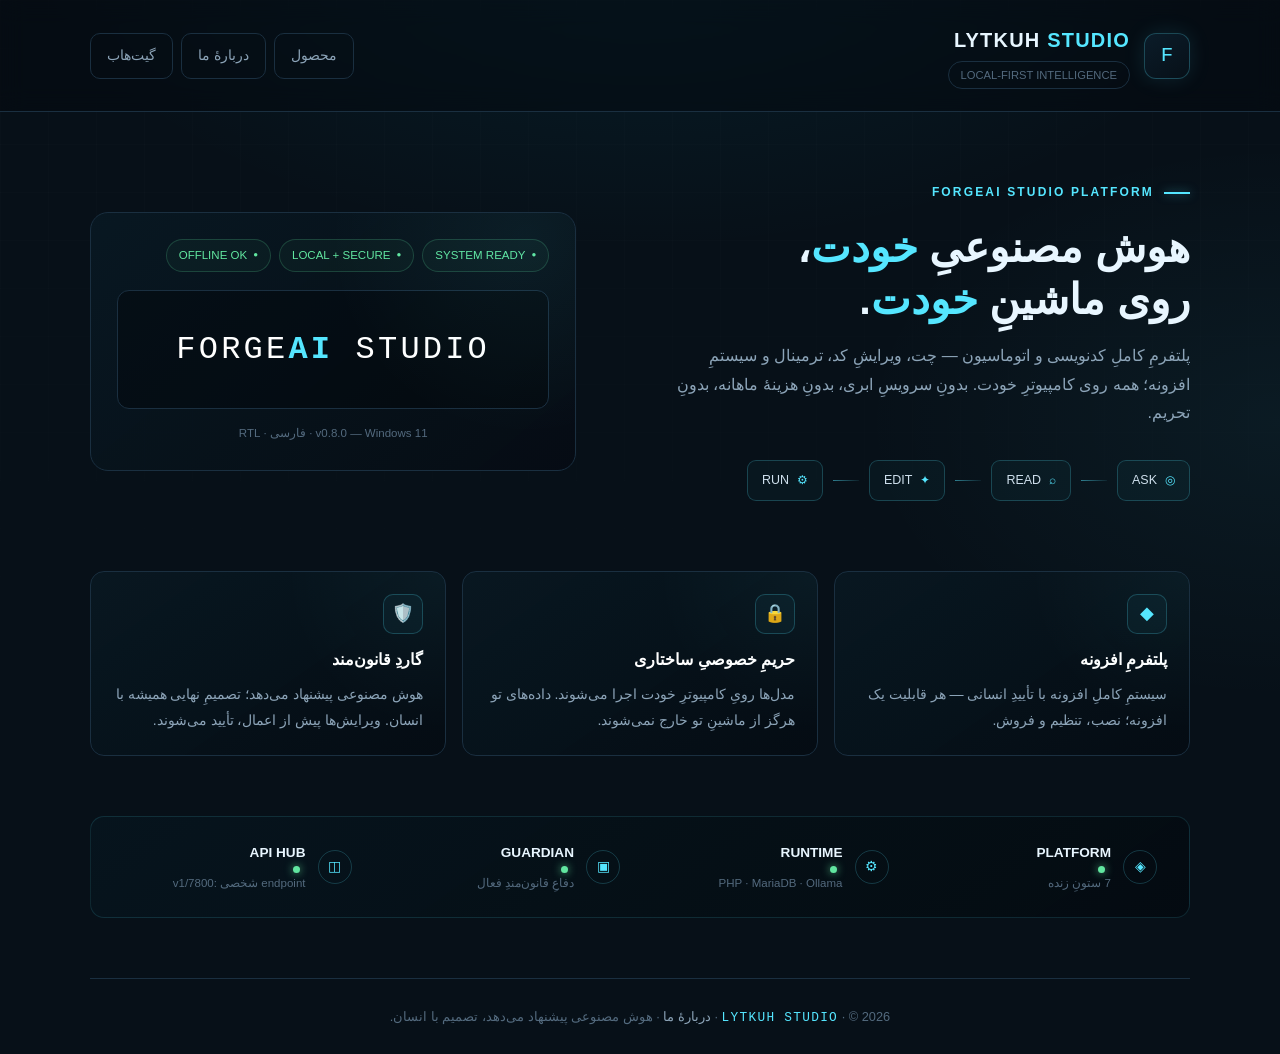
==== index.html @ be691744 "Enhance index.html with new meta tags and layout Updated the HTML structure and styles for improved " ====
<!DOCTYPE html>
<html lang="fa" dir="rtl">
<head>
<meta charset="UTF-8">
<meta name="viewport" content="width=device-width,initial-scale=1">
<meta name="description" content="LYTKUH STUDIO — استودیوی نرم‌افزار هوشمند. ForgeAI Studio: هوش مصنوعی لوکال روی کامپیوتر خودت.">
<title>LYTKUH STUDIO — هوش مصنوعیِ خودت، روی ماشینِ خودت</title>
<style>
:root{--bg:#071018;--panel:#0b1c29;--line:#1a2f40;--cyan:#55e6ff;--text:#e8f6ff;--muted:#8ca4b8;--dim:#536a7e;--green:#61e6a0}
*{box-sizing:border-box;margin:0;padding:0}
body{
  background:var(--bg);color:var(--text);
  font-family:Tahoma,"Segoe UI",sans-serif;line-height:1.8;
  min-height:100vh;
  background-image:
    radial-gradient(900px 500px at 50% -100px,rgba(0,190,232,.09),transparent 70%),
    radial-gradient(600px 400px at 100% 40%,rgba(85,230,255,.05),transparent 70%);
}
body::before{content:"";position:fixed;inset:0;pointer-events:none;z-index:-1;
  background-image:
    linear-gradient(rgba(255,255,255,.015) 1px,transparent 1px),
    linear-gradient(90deg,rgba(255,255,255,.015) 1px,transparent 1px);
  background-size:48px 48px;
  mask-image:linear-gradient(to bottom,black,transparent 85%)}
.wrap{width:min(1100px,calc(100% - 40px));margin:auto}

header{padding:22px 0;border-bottom:1px solid var(--line);
  background:rgba(4,9,15,.5);backdrop-filter:blur(12px)}
.topline{display:flex;align-items:center;justify-content:space-between;gap:20px}
.brand{display:flex;align-items:center;gap:14px}
.logo{width:46px;height:46px;border-radius:12px;
  border:1px solid rgba(85,230,255,.25);
  background:linear-gradient(145deg,#0b1c29,#071018);
  display:grid;place-items:center;
  font-family:Consolas,monospace;font-size:1.3rem;color:var(--cyan);
  box-shadow:0 0 22px rgba(85,230,255,.12)}
.brand h1{font-size:1.25rem;font-weight:700;letter-spacing:.06em}
.brand h1 b{color:var(--cyan);font-weight:700}
.tag{font-size:.7rem;color:var(--dim);border:1px solid var(--line);
  border-radius:99px;padding:3px 12px;margin-top:3px;display:inline-block}
nav{display:flex;gap:8px;flex-wrap:wrap}
nav a{color:var(--muted);text-decoration:none;font-size:.9rem;
  padding:9px 16px;border:1px solid var(--line);border-radius:10px;
  transition:.18s}
nav a:hover{color:#fff;border-color:rgba(85,230,255,.35)}

.hero{display:grid;grid-template-columns:1.2fr 1fr;gap:30px;
  padding:70px 0 50px;align-items:center}
.kicker{color:var(--cyan);font-size:.75rem;font-weight:700;
  letter-spacing:.18em;display:flex;align-items:center;gap:10px}
.kicker::before{content:"";width:26px;height:2px;background:var(--cyan);
  box-shadow:0 0 10px rgba(85,230,255,.5)}
.hero h2{font-size:2.6rem;line-height:1.25;margin:18px 0 16px}
.hero h2 span{color:var(--cyan)}
.hero p{color:var(--muted);font-size:1rem;max-width:520px}
.flow{display:flex;align-items:center;gap:10px;margin-top:32px;flex-wrap:wrap}
.step{display:flex;align-items:center;gap:8px;color:#cfe0ed;font-size:.78rem;
  border:1px solid rgba(85,230,255,.22);border-radius:9px;padding:8px 14px;
  background:rgba(85,230,255,.03)}
.step i{font-style:normal;color:var(--cyan)}
.arrow{width:26px;height:1px;
  background:linear-gradient(90deg,rgba(85,230,255,.5),rgba(85,230,255,.08))}
.hero-visual{border:1px solid var(--line);border-radius:18px;
  background:linear-gradient(140deg,rgba(9,25,35,.9),rgba(6,12,20,.95));
  padding:26px;position:relative;overflow:hidden}
.hero-visual::after{content:"";position:absolute;inset:0;
  background:radial-gradient(circle at 90% 10%,rgba(85,230,255,.06),transparent 40%)}
.chip-row{display:flex;gap:8px;flex-wrap:wrap;margin-bottom:18px}
.chip{font-size:.72rem;color:var(--green);border:1px solid rgba(97,230,160,.2);
  border-radius:99px;padding:5px 12px;background:rgba(97,230,160,.04);
  display:flex;align-items:center;gap:6px}
.chip::before{content:"●";font-size:.5rem}
.big{font-family:Consolas,monospace;font-size:2rem;color:#fff;text-align:center;
  padding:30px 10px;direction:ltr;letter-spacing:.1em;
  border:1px solid var(--line);border-radius:12px;
  background:rgba(2,8,13,.5);margin-bottom:14px}
.big b{color:var(--cyan)}
.sub{color:var(--dim);font-size:.72rem;text-align:center}

.cards{display:grid;grid-template-columns:repeat(3,1fr);gap:16px;
  padding:20px 0 60px}
.card{background:linear-gradient(145deg,rgba(9,25,35,.85),rgba(5,12,19,.9));
  border:1px solid var(--line);border-radius:14px;padding:22px;
  transition:.2s;position:relative;overflow:hidden}
.card:hover{border-color:rgba(85,230,255,.3);transform:translateY(-2px)}
.card::after{content:"";position:absolute;inset:0;pointer-events:none;
  background:radial-gradient(circle at 100% 0,rgba(85,230,255,.05),transparent 40%)}
.card h3{font-size:1rem;color:#fff;margin:12px 0 8px}
.card p{color:var(--muted);font-size:.88rem}
.ico{width:40px;height:40px;border-radius:10px;display:grid;place-items:center;
  border:1px solid rgba(85,230,255,.22);color:var(--cyan);font-size:1.1rem;
  background:rgba(85,230,255,.04)}

.status{display:grid;grid-template-columns:repeat(4,1fr);gap:12px;
  border:1px solid rgba(85,230,255,.13);border-radius:14px;
  background:linear-gradient(145deg,rgba(7,21,30,.9),rgba(4,11,17,.95));
  padding:18px;margin-bottom:60px}
.st{display:flex;align-items:center;gap:12px;padding:6px 14px}
.st i{width:34px;height:34px;border-radius:50%;flex:none;
  border:1px solid rgba(85,230,255,.2);display:grid;place-items:center;
  color:var(--cyan);font-style:normal;font-size:.9rem}
.st strong{display:block;font-size:.85rem}
.st span{display:block;color:var(--dim);font-size:.72rem}
.dot{width:7px;height:7px;border-radius:50%;background:var(--green);
  box-shadow:0 0 9px rgba(97,230,160,.8);display:inline-block;margin-inline-start:6px}

footer{text-align:center;color:var(--dim);font-size:.8rem;
  padding:26px 0;border-top:1px solid var(--line)}
footer .name{color:var(--cyan);letter-spacing:.1em;font-family:Consolas,monospace}

@media(max-width:860px){
  .hero{grid-template-columns:1fr;padding:40px 0}
  .cards{grid-template-columns:1fr}
  .status{grid-template-columns:1fr 1fr}
  .hero h2{font-size:1.9rem}
  nav{display:none}
}
</style>
</head>
<body>

<header>
  <div class="wrap topline">
    <div class="brand">
      <div class="logo">F</div>
      <div>
        <h1>LYTKUH <b>STUDIO</b></h1>
        <span class="tag">LOCAL-FIRST INTELLIGENCE</span>
      </div>
    </div>
    <nav>
      <a href="#product">محصول</a>
      <a href="about.html">دربارهٔ ما</a>
      <a href="https://github.com/lytkuh">گیت‌هاب</a>
    </nav>
  </div>
</header>

<main class="wrap">

  <section class="hero">
    <div class="hero-copy">
      <div class="kicker">FORGEAI STUDIO PLATFORM</div>
      <h2>هوش مصنوعیِ <span>خودت</span>،<br>روی ماشینِ <span>خودت</span>.</h2>
      <p>پلتفرمِ کاملِ کدنویسی و اتوماسیون — چت، ویرایشِ کد، ترمینال و سیستمِ افزونه؛ همه روی کامپیوترِ خودت. بدونِ سرویسِ ابری، بدونِ هزینهٔ ماهانه، بدونِ تحریم.</p>
      <div class="flow">
        <div class="step"><i>◎</i> ASK</div><div class="arrow"></div>
        <div class="step"><i>⌕</i> READ</div><div class="arrow"></div>
        <div class="step"><i>✦</i> EDIT</div><div class="arrow"></div>
        <div class="step"><i>⚙</i> RUN</div>
      </div>
    </div>
    <div class="hero-visual">
      <div class="chip-row">
        <span class="chip">SYSTEM READY</span>
        <span class="chip">LOCAL + SECURE</span>
        <span class="chip">OFFLINE OK</span>
      </div>
      <div class="big">FORGE<b>AI</b> STUDIO</div>
      <div class="sub">v0.8.0 — Windows 11 · فارسی · RTL</div>
    </div>
  </section>

  <section class="cards" id="product">
    <div class="card">
      <div class="ico">◆</div>
      <h3>پلتفرمِ افزونه</h3>
      <p>سیستمِ کاملِ افزونه با تأییدِ انسانی — هر قابلیت یک افزونه؛ نصب، تنظیم و فروش.</p>
    </div>
    <div class="card">
      <div class="ico">🔒</div>
      <h3>حریمِ خصوصیِ ساختاری</h3>
      <p>مدل‌ها رویِ کامپیوترِ خودت اجرا می‌شوند. داده‌های تو هرگز از ماشینِ تو خارج نمی‌شوند.</p>
    </div>
    <div class="card">
      <div class="ico">🛡️</div>
      <h3>گاردِ قانون‌مند</h3>
      <p>هوش مصنوعی پیشنهاد می‌دهد؛ تصمیمِ نهایی همیشه با انسان. ویرایش‌ها پیش از اعمال، تأیید می‌شوند.</p>
    </div>
  </section>

  <section class="status">
    <div class="st"><i>◈</i><div><strong>PLATFORM <span class="dot"></span></strong><span>7 ستونِ زنده</span></div></div>
    <div class="st"><i>⚙</i><div><strong>RUNTIME <span class="dot"></span></strong><span>PHP · MariaDB · Ollama</span></div></div>
    <div class="st"><i>▣</i><div><strong>GUARDIAN <span class="dot"></span></strong><span>دفاعِ قانون‌مندِ فعال</span></div></div>
    <div class="st"><i>◫</i><div><strong>API HUB <span class="dot"></span></strong><span>endpoint شخصی :7800/v1</span></div></div>
  </section>

</main>

<footer class="wrap">
  <span class="name">LYTKUH STUDIO</span> · © 2026 ·
  <a href="about.html" style="color:var(--muted);text-decoration:none">دربارهٔ ما</a> ·
  هوش مصنوعی پیشنهاد می‌دهد، تصمیم با انسان.
</footer>

</body>
</html>
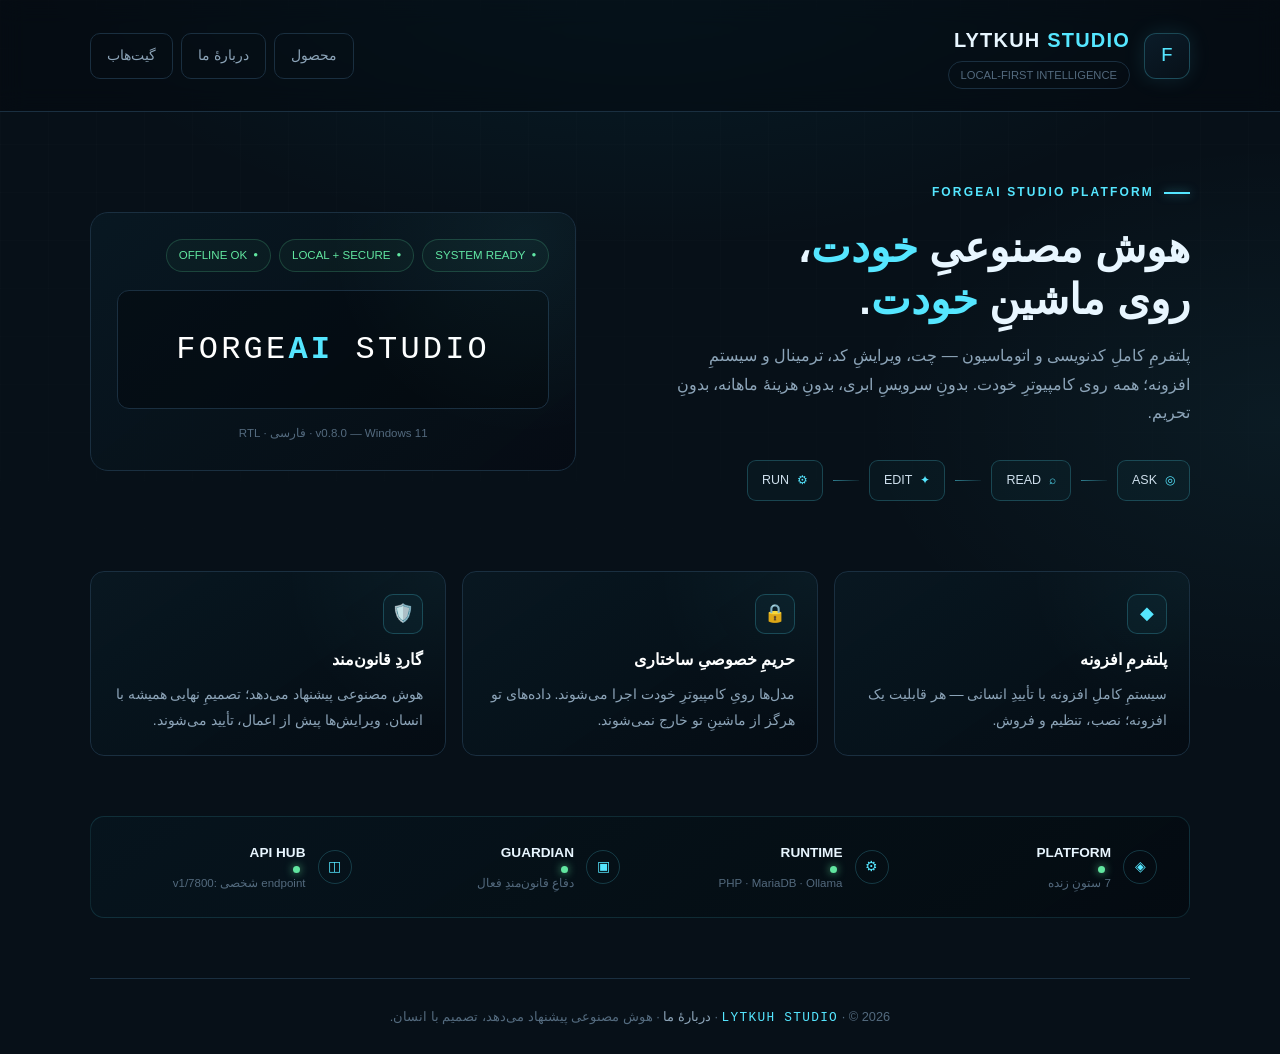
==== commit 8ee433b9: "Change favicon link from favicon.ico to favicon.png" ====
--- a/index.html
+++ b/index.html
@@ -5,6 +5,7 @@
 <meta name="viewport" content="width=device-width,initial-scale=1">
 <meta name="description" content="LYTKUH STUDIO — استودیوی نرم‌افزار هوشمند. ForgeAI Studio: هوش مصنوعی لوکال روی کامپیوتر خودت.">
 <title>LYTKUH STUDIO — هوش مصنوعیِ خودت، روی ماشینِ خودت</title>
+<link rel="icon" href="favicon.png">
 <style>
 :root{--bg:#071018;--panel:#0b1c29;--line:#1a2f40;--cyan:#55e6ff;--text:#e8f6ff;--muted:#8ca4b8;--dim:#536a7e;--green:#61e6a0}
 *{box-sizing:border-box;margin:0;padding:0}
@@ -129,7 +130,7 @@
       </div>
     </div>
     <nav>
-      <a href="#product">محصول</a>
+      <a href="products.html">محصول</a>
       <a href="about.html">دربارهٔ ما</a>
       <a href="https://github.com/lytkuh">گیت‌هاب</a>
     </nav>
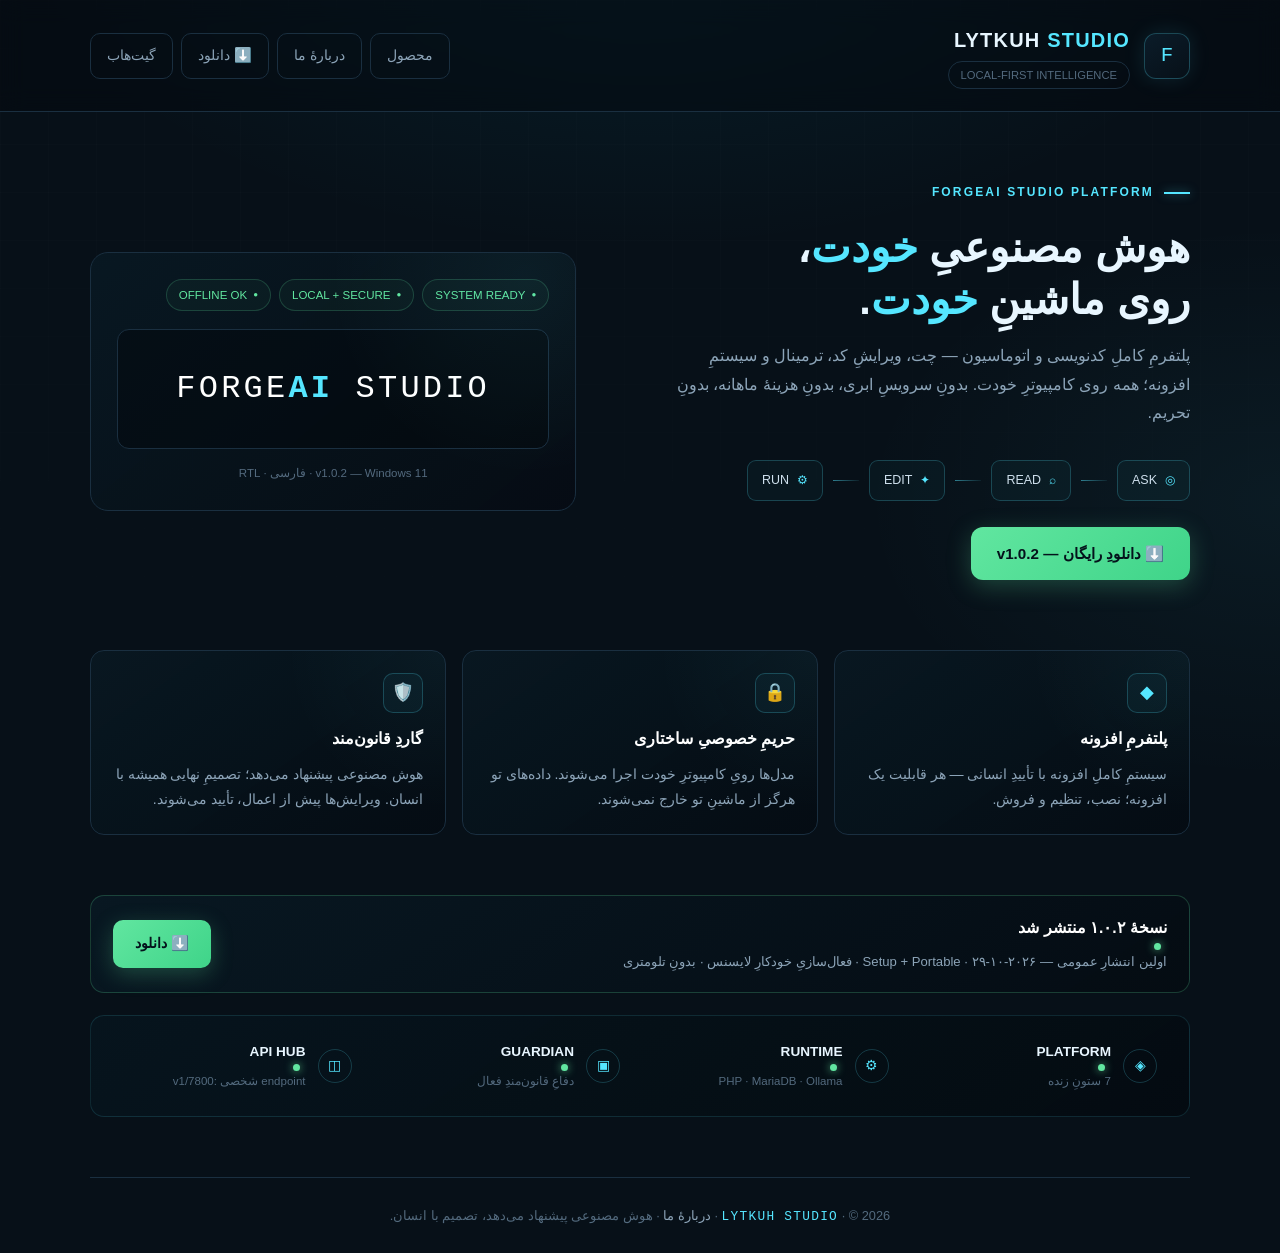
==== commit 7ab1af9d: "Add files via upload" ====
--- a/index.html
+++ b/index.html
@@ -77,6 +77,22 @@
   background:rgba(2,8,13,.5);margin-bottom:14px}
 .big b{color:var(--cyan)}
 .sub{color:var(--dim);font-size:.72rem;text-align:center}
+.cta{display:inline-flex;align-items:center;gap:8px;margin-top:26px;
+  color:#04121b;background:linear-gradient(135deg,var(--green),#3fd489);
+  font-weight:700;font-size:.95rem;text-decoration:none;
+  border-radius:12px;padding:13px 26px;
+  box-shadow:0 6px 24px rgba(97,230,160,.25);transition:.18s}
+.cta:hover{transform:translateY(-2px);box-shadow:0 10px 30px rgba(97,230,160,.35)}
+.release{display:flex;align-items:center;justify-content:space-between;gap:18px;flex-wrap:wrap;
+  border:1px solid rgba(97,230,160,.22);border-radius:14px;
+  background:linear-gradient(145deg,rgba(9,25,35,.9),rgba(5,12,19,.92));
+  padding:18px 22px;margin-bottom:22px}
+.release strong{color:#fff;font-size:.98rem}
+.release span{color:var(--muted);font-size:.82rem;display:block}
+.rel-btn{flex:none;color:#04121b;background:linear-gradient(135deg,var(--green),#3fd489);
+  border-radius:10px;padding:11px 22px;font-weight:700;text-decoration:none;font-size:.9rem;
+  box-shadow:0 6px 22px rgba(97,230,160,.25);transition:.18s}
+.rel-btn:hover{transform:translateY(-2px)}
 
 .cards{display:grid;grid-template-columns:repeat(3,1fr);gap:16px;
   padding:20px 0 60px}
@@ -132,6 +148,7 @@
     <nav>
       <a href="products.html">محصول</a>
       <a href="about.html">دربارهٔ ما</a>
+      <a href="https://github.com/lytkuh/lytkuh.github.io/releases/latest">⬇️ دانلود</a>
       <a href="https://github.com/lytkuh">گیت‌هاب</a>
     </nav>
   </div>
@@ -150,6 +167,7 @@
         <div class="step"><i>✦</i> EDIT</div><div class="arrow"></div>
         <div class="step"><i>⚙</i> RUN</div>
       </div>
+      <a class="cta" href="https://github.com/lytkuh/lytkuh.github.io/releases/latest">⬇️ دانلودِ رایگان — v1.0.2</a>
     </div>
     <div class="hero-visual">
       <div class="chip-row">
@@ -158,7 +176,7 @@
         <span class="chip">OFFLINE OK</span>
       </div>
       <div class="big">FORGE<b>AI</b> STUDIO</div>
-      <div class="sub">v0.8.0 — Windows 11 · فارسی · RTL</div>
+      <div class="sub">v1.0.2 — Windows 11 · فارسی · RTL</div>
     </div>
   </section>
 
@@ -180,6 +198,14 @@
     </div>
   </section>
 
+  <section class="release">
+    <div>
+      <strong>نسخهٔ ۱.۰.۲ منتشر شد <span class="dot"></span></strong>
+      <span>اولین انتشارِ عمومی — ۲۰۲۶-۱۰-۲۹ · Setup + Portable · فعال‌سازیِ خودکارِ لایسنس · بدونِ تلومتری</span>
+    </div>
+    <a class="rel-btn" href="https://github.com/lytkuh/lytkuh.github.io/releases/latest">⬇️ دانلود</a>
+  </section>
+
   <section class="status">
     <div class="st"><i>◈</i><div><strong>PLATFORM <span class="dot"></span></strong><span>7 ستونِ زنده</span></div></div>
     <div class="st"><i>⚙</i><div><strong>RUNTIME <span class="dot"></span></strong><span>PHP · MariaDB · Ollama</span></div></div>
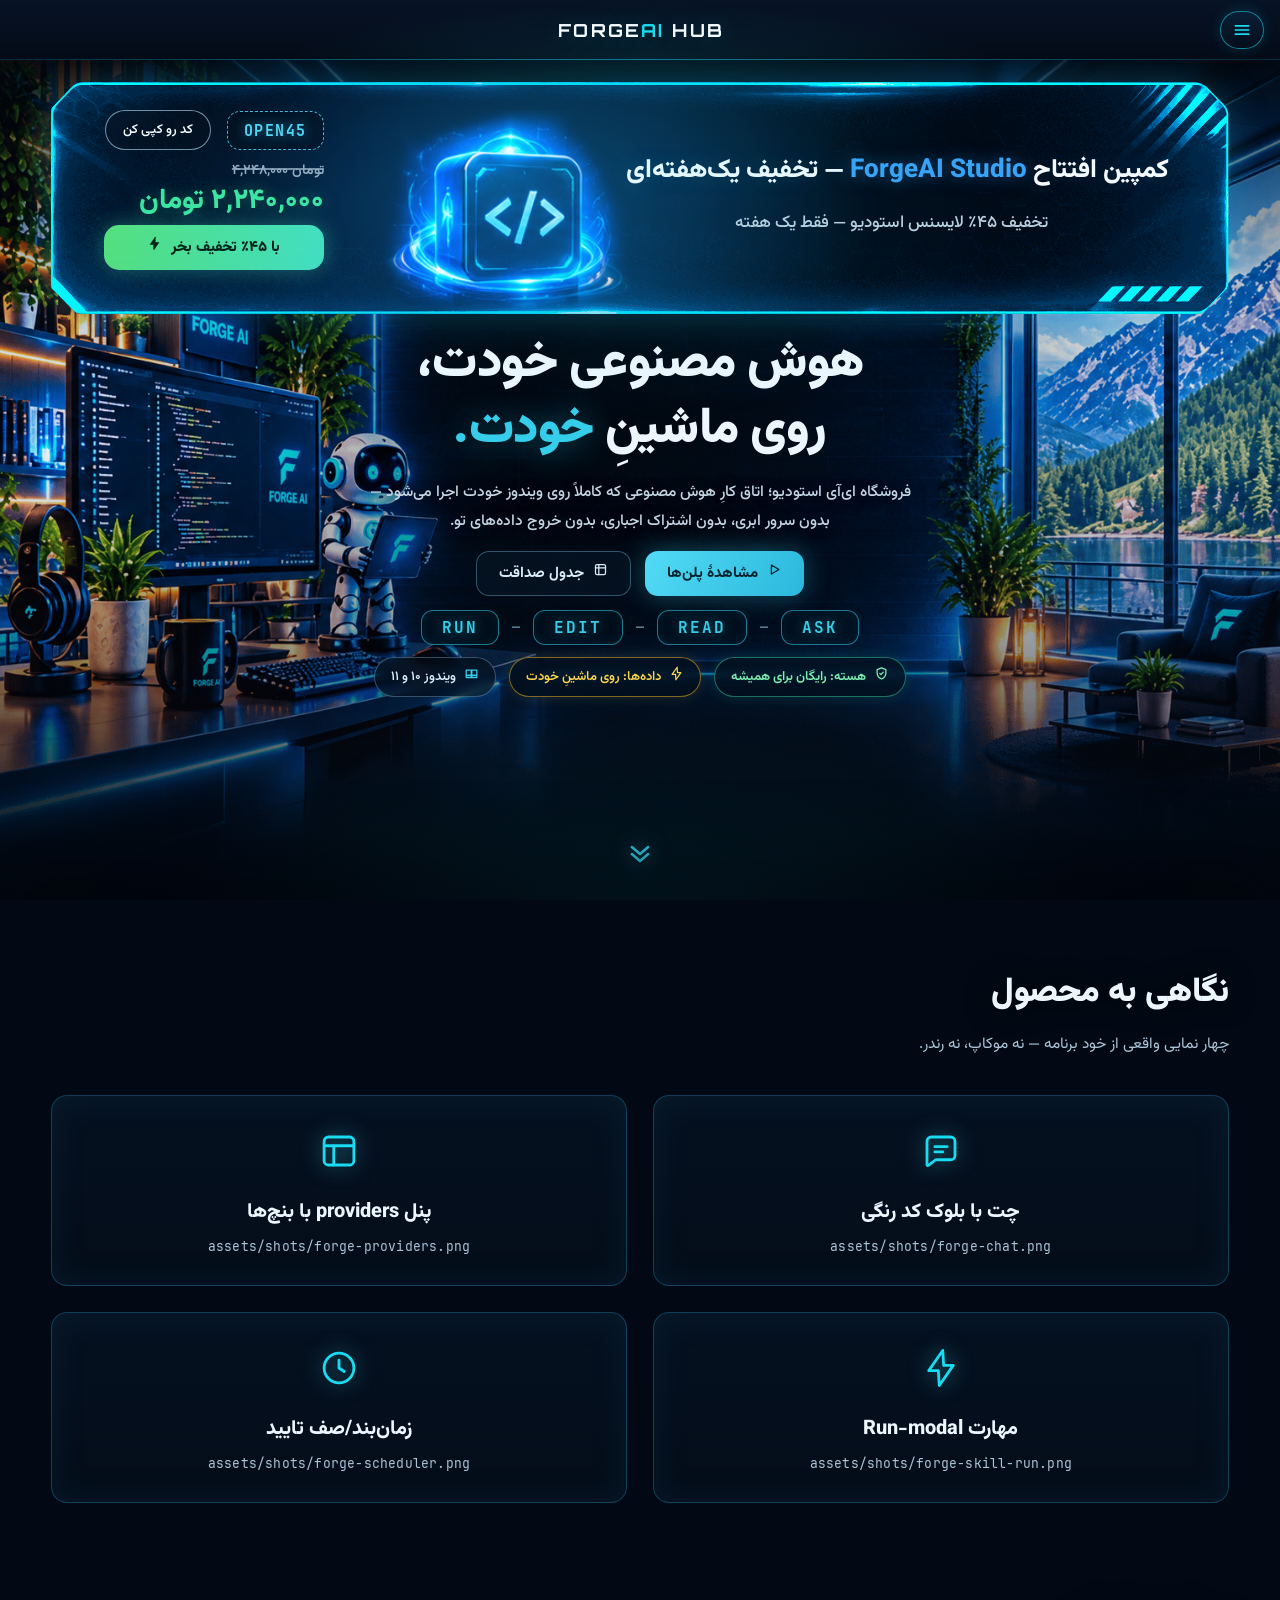
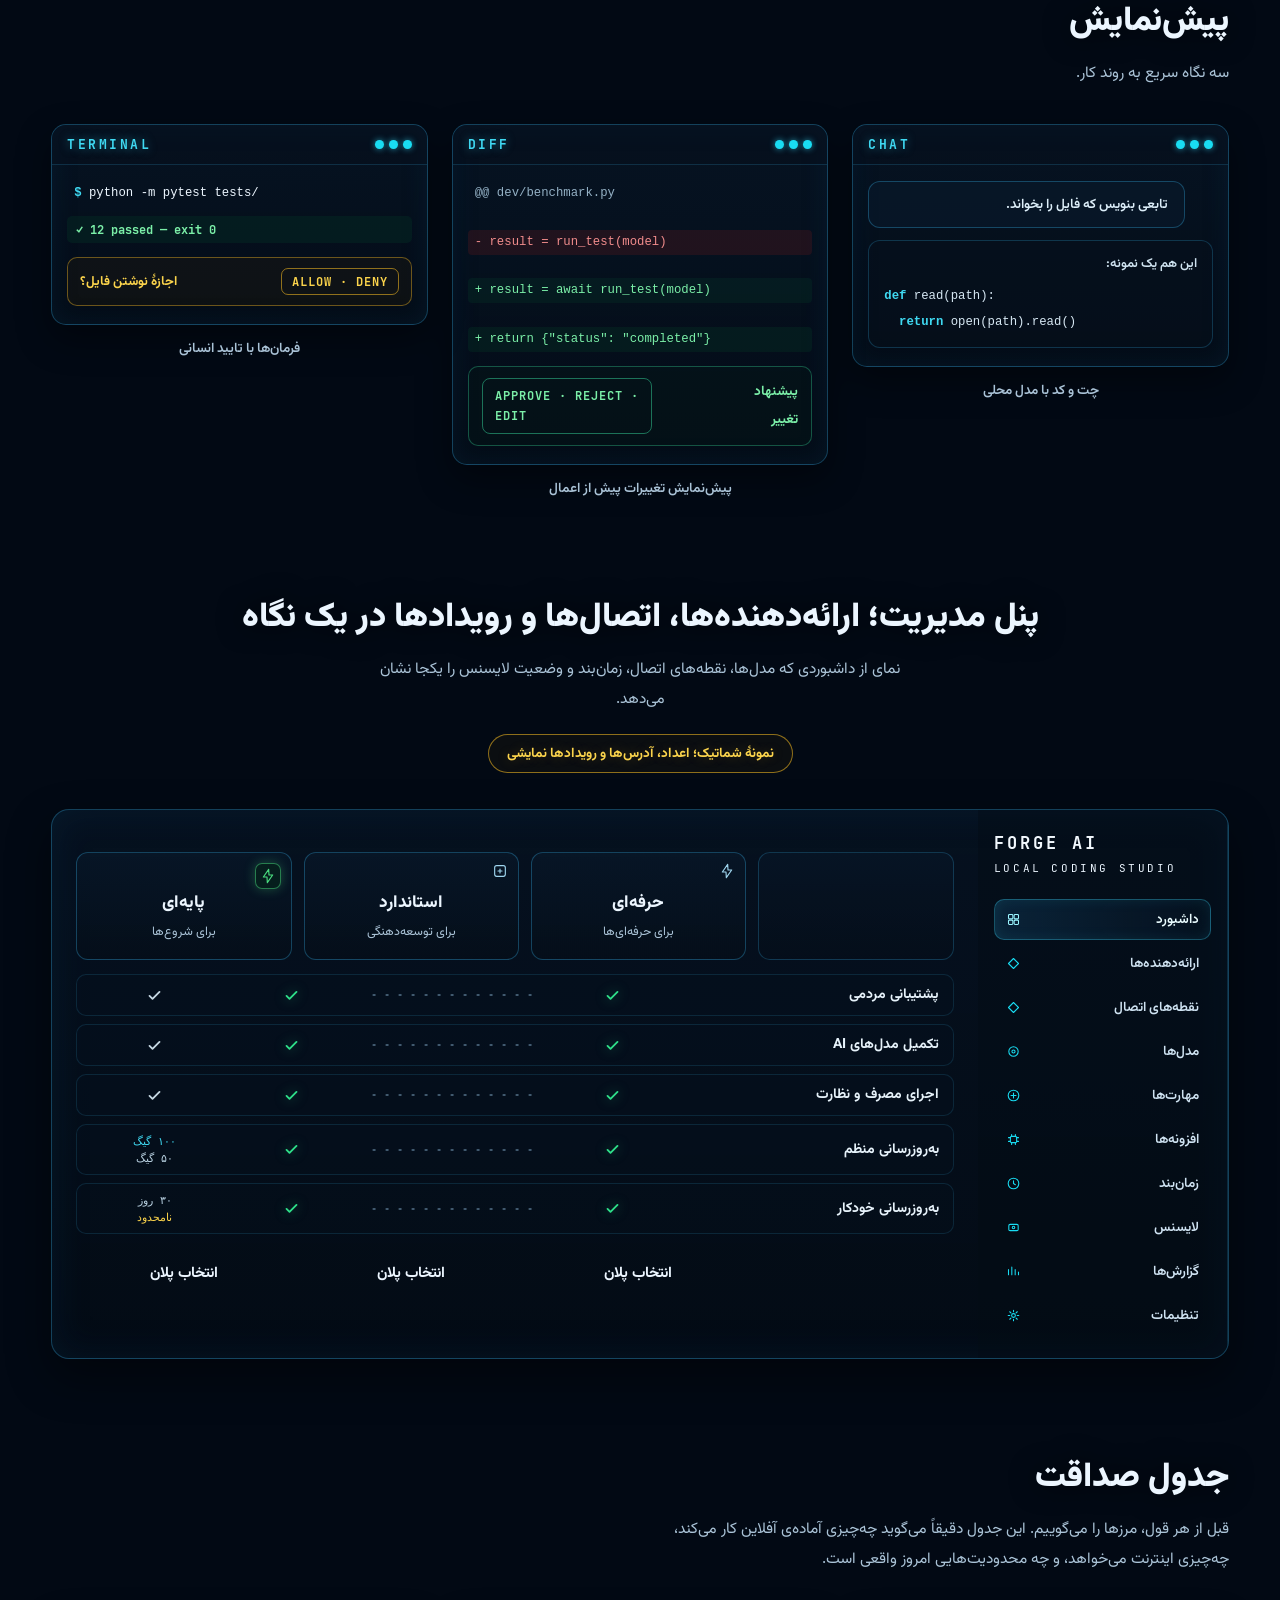
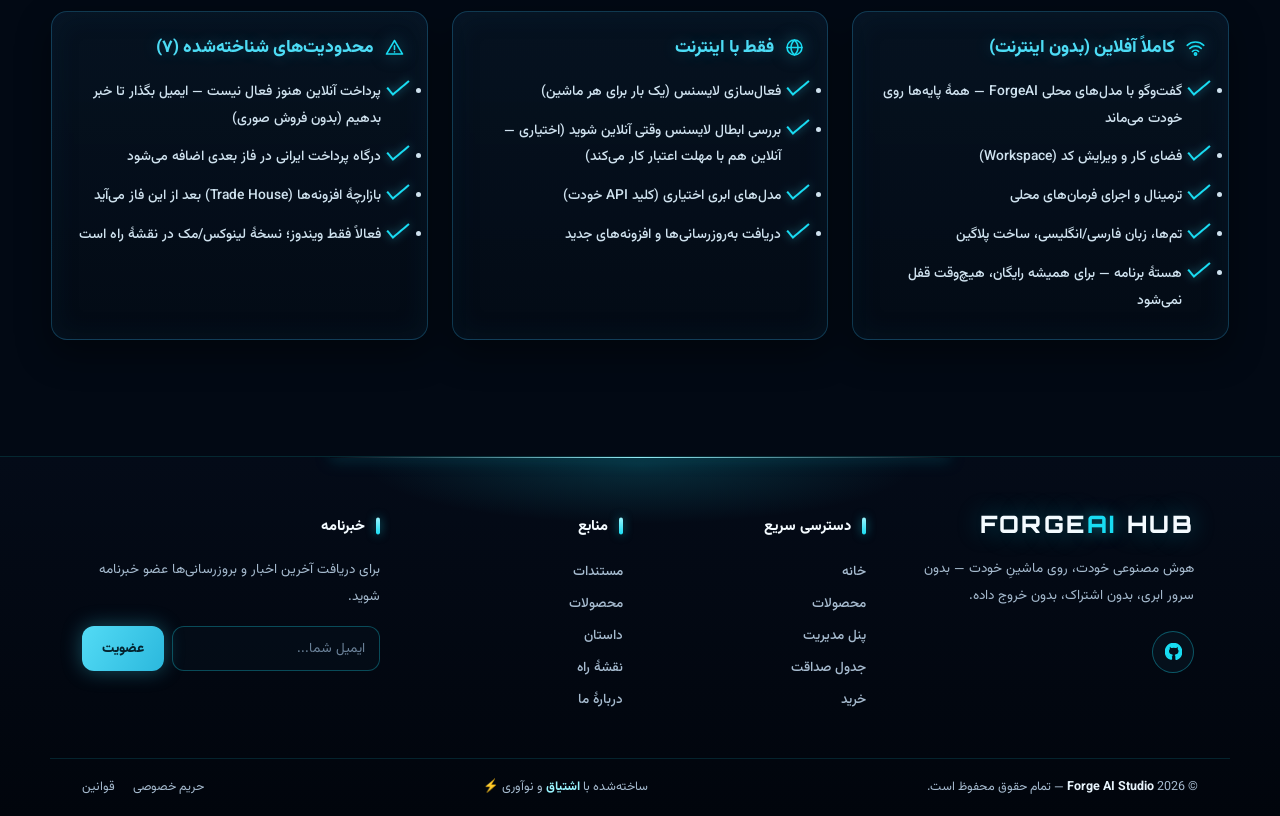
==== commit f7f430a7: "SITE: ship the Nov-5 FORGEAI HUB build — full landing (Vazirmatn variable + JetBrains + Orbitron, co" ====
--- a/index.html
+++ b/index.html
@@ -2,224 +2,612 @@
 <html lang="fa" dir="rtl">
 <head>
 <meta charset="UTF-8">
-<meta name="viewport" content="width=device-width,initial-scale=1">
-<meta name="description" content="LYTKUH STUDIO — استودیوی نرم‌افزار هوشمند. ForgeAI Studio: هوش مصنوعی لوکال روی کامپیوتر خودت.">
-<title>LYTKUH STUDIO — هوش مصنوعیِ خودت، روی ماشینِ خودت</title>
-<link rel="icon" href="favicon.png">
-<style>
-:root{--bg:#071018;--panel:#0b1c29;--line:#1a2f40;--cyan:#55e6ff;--text:#e8f6ff;--muted:#8ca4b8;--dim:#536a7e;--green:#61e6a0}
-*{box-sizing:border-box;margin:0;padding:0}
-body{
-  background:var(--bg);color:var(--text);
-  font-family:Tahoma,"Segoe UI",sans-serif;line-height:1.8;
-  min-height:100vh;
-  background-image:
-    radial-gradient(900px 500px at 50% -100px,rgba(0,190,232,.09),transparent 70%),
-    radial-gradient(600px 400px at 100% 40%,rgba(85,230,255,.05),transparent 70%);
-}
-body::before{content:"";position:fixed;inset:0;pointer-events:none;z-index:-1;
-  background-image:
-    linear-gradient(rgba(255,255,255,.015) 1px,transparent 1px),
-    linear-gradient(90deg,rgba(255,255,255,.015) 1px,transparent 1px);
-  background-size:48px 48px;
-  mask-image:linear-gradient(to bottom,black,transparent 85%)}
-.wrap{width:min(1100px,calc(100% - 40px));margin:auto}
-
-header{padding:22px 0;border-bottom:1px solid var(--line);
-  background:rgba(4,9,15,.5);backdrop-filter:blur(12px)}
-.topline{display:flex;align-items:center;justify-content:space-between;gap:20px}
-.brand{display:flex;align-items:center;gap:14px}
-.logo{width:46px;height:46px;border-radius:12px;
-  border:1px solid rgba(85,230,255,.25);
-  background:linear-gradient(145deg,#0b1c29,#071018);
-  display:grid;place-items:center;
-  font-family:Consolas,monospace;font-size:1.3rem;color:var(--cyan);
-  box-shadow:0 0 22px rgba(85,230,255,.12)}
-.brand h1{font-size:1.25rem;font-weight:700;letter-spacing:.06em}
-.brand h1 b{color:var(--cyan);font-weight:700}
-.tag{font-size:.7rem;color:var(--dim);border:1px solid var(--line);
-  border-radius:99px;padding:3px 12px;margin-top:3px;display:inline-block}
-nav{display:flex;gap:8px;flex-wrap:wrap}
-nav a{color:var(--muted);text-decoration:none;font-size:.9rem;
-  padding:9px 16px;border:1px solid var(--line);border-radius:10px;
-  transition:.18s}
-nav a:hover{color:#fff;border-color:rgba(85,230,255,.35)}
-
-.hero{display:grid;grid-template-columns:1.2fr 1fr;gap:30px;
-  padding:70px 0 50px;align-items:center}
-.kicker{color:var(--cyan);font-size:.75rem;font-weight:700;
-  letter-spacing:.18em;display:flex;align-items:center;gap:10px}
-.kicker::before{content:"";width:26px;height:2px;background:var(--cyan);
-  box-shadow:0 0 10px rgba(85,230,255,.5)}
-.hero h2{font-size:2.6rem;line-height:1.25;margin:18px 0 16px}
-.hero h2 span{color:var(--cyan)}
-.hero p{color:var(--muted);font-size:1rem;max-width:520px}
-.flow{display:flex;align-items:center;gap:10px;margin-top:32px;flex-wrap:wrap}
-.step{display:flex;align-items:center;gap:8px;color:#cfe0ed;font-size:.78rem;
-  border:1px solid rgba(85,230,255,.22);border-radius:9px;padding:8px 14px;
-  background:rgba(85,230,255,.03)}
-.step i{font-style:normal;color:var(--cyan)}
-.arrow{width:26px;height:1px;
-  background:linear-gradient(90deg,rgba(85,230,255,.5),rgba(85,230,255,.08))}
-.hero-visual{border:1px solid var(--line);border-radius:18px;
-  background:linear-gradient(140deg,rgba(9,25,35,.9),rgba(6,12,20,.95));
-  padding:26px;position:relative;overflow:hidden}
-.hero-visual::after{content:"";position:absolute;inset:0;
-  background:radial-gradient(circle at 90% 10%,rgba(85,230,255,.06),transparent 40%)}
-.chip-row{display:flex;gap:8px;flex-wrap:wrap;margin-bottom:18px}
-.chip{font-size:.72rem;color:var(--green);border:1px solid rgba(97,230,160,.2);
-  border-radius:99px;padding:5px 12px;background:rgba(97,230,160,.04);
-  display:flex;align-items:center;gap:6px}
-.chip::before{content:"●";font-size:.5rem}
-.big{font-family:Consolas,monospace;font-size:2rem;color:#fff;text-align:center;
-  padding:30px 10px;direction:ltr;letter-spacing:.1em;
-  border:1px solid var(--line);border-radius:12px;
-  background:rgba(2,8,13,.5);margin-bottom:14px}
-.big b{color:var(--cyan)}
-.sub{color:var(--dim);font-size:.72rem;text-align:center}
-.cta{display:inline-flex;align-items:center;gap:8px;margin-top:26px;
-  color:#04121b;background:linear-gradient(135deg,var(--green),#3fd489);
-  font-weight:700;font-size:.95rem;text-decoration:none;
-  border-radius:12px;padding:13px 26px;
-  box-shadow:0 6px 24px rgba(97,230,160,.25);transition:.18s}
-.cta:hover{transform:translateY(-2px);box-shadow:0 10px 30px rgba(97,230,160,.35)}
-.release{display:flex;align-items:center;justify-content:space-between;gap:18px;flex-wrap:wrap;
-  border:1px solid rgba(97,230,160,.22);border-radius:14px;
-  background:linear-gradient(145deg,rgba(9,25,35,.9),rgba(5,12,19,.92));
-  padding:18px 22px;margin-bottom:22px}
-.release strong{color:#fff;font-size:.98rem}
-.release span{color:var(--muted);font-size:.82rem;display:block}
-.rel-btn{flex:none;color:#04121b;background:linear-gradient(135deg,var(--green),#3fd489);
-  border-radius:10px;padding:11px 22px;font-weight:700;text-decoration:none;font-size:.9rem;
-  box-shadow:0 6px 22px rgba(97,230,160,.25);transition:.18s}
-.rel-btn:hover{transform:translateY(-2px)}
-
-.cards{display:grid;grid-template-columns:repeat(3,1fr);gap:16px;
-  padding:20px 0 60px}
-.card{background:linear-gradient(145deg,rgba(9,25,35,.85),rgba(5,12,19,.9));
-  border:1px solid var(--line);border-radius:14px;padding:22px;
-  transition:.2s;position:relative;overflow:hidden}
-.card:hover{border-color:rgba(85,230,255,.3);transform:translateY(-2px)}
-.card::after{content:"";position:absolute;inset:0;pointer-events:none;
-  background:radial-gradient(circle at 100% 0,rgba(85,230,255,.05),transparent 40%)}
-.card h3{font-size:1rem;color:#fff;margin:12px 0 8px}
-.card p{color:var(--muted);font-size:.88rem}
-.ico{width:40px;height:40px;border-radius:10px;display:grid;place-items:center;
-  border:1px solid rgba(85,230,255,.22);color:var(--cyan);font-size:1.1rem;
-  background:rgba(85,230,255,.04)}
-
-.status{display:grid;grid-template-columns:repeat(4,1fr);gap:12px;
-  border:1px solid rgba(85,230,255,.13);border-radius:14px;
-  background:linear-gradient(145deg,rgba(7,21,30,.9),rgba(4,11,17,.95));
-  padding:18px;margin-bottom:60px}
-.st{display:flex;align-items:center;gap:12px;padding:6px 14px}
-.st i{width:34px;height:34px;border-radius:50%;flex:none;
-  border:1px solid rgba(85,230,255,.2);display:grid;place-items:center;
-  color:var(--cyan);font-style:normal;font-size:.9rem}
-.st strong{display:block;font-size:.85rem}
-.st span{display:block;color:var(--dim);font-size:.72rem}
-.dot{width:7px;height:7px;border-radius:50%;background:var(--green);
-  box-shadow:0 0 9px rgba(97,230,160,.8);display:inline-block;margin-inline-start:6px}
-
-footer{text-align:center;color:var(--dim);font-size:.8rem;
-  padding:26px 0;border-top:1px solid var(--line)}
-footer .name{color:var(--cyan);letter-spacing:.1em;font-family:Consolas,monospace}
-
-@media(max-width:860px){
-  .hero{grid-template-columns:1fr;padding:40px 0}
-  .cards{grid-template-columns:1fr}
-  .status{grid-template-columns:1fr 1fr}
-  .hero h2{font-size:1.9rem}
-  nav{display:none}
-}
-</style>
+<meta name="viewport" content="width=device-width, initial-scale=1.0">
+<title>FORGEAI HUB — هوش مصنوعیِ خودت، روی ماشینِ خودت | LYTKUH STUDIO</title>
+<meta name="description" content="LYTKUH STUDIO — استودیوی نرم‌افزار هوشمند. ForgeAI Studio: هوش مصنوعی لوکال روی کامپیوتر خودت — بدون اشتراک، بدون ارسال داده، بدون تحریم.">
+<link rel="icon" href="favicon.png" type="image/png">
+<meta property="og:site_name" content="LYTKUH STUDIO">
+<meta property="og:type" content="website">
+<meta property="og:title" content="FORGEAI HUB — هوش مصنوعیِ خودت، روی ماشینِ خودت">
+<meta property="og:description" content="ForgeAI Studio: هوش مصنوعی لوکال روی کامپیوتر خودت — بدون اشتراک، بدون ارسال داده، بدون تحریم.">
+<meta property="og:url" content="https://lytkuh.github.io/">
+<meta property="og:image" content="https://lytkuh.github.io/assets/images/og-image.jpg">
+<meta name="twitter:card" content="summary_large_image">
+<link rel="stylesheet" href="assets/css/main.css">
+<link rel="preconnect" href="https://fonts.googleapis.com">
+<link rel="preconnect" href="https://fonts.gstatic.com" crossorigin>
+<link href="https://fonts.googleapis.com/css2?family=Orbitron:wght@700;800&display=swap" rel="stylesheet">
 </head>
 <body>
-
-<header>
-  <div class="wrap topline">
-    <div class="brand">
-      <div class="logo">F</div>
-      <div>
-        <h1>LYTKUH <b>STUDIO</b></h1>
-        <span class="tag">LOCAL-FIRST INTELLIGENCE</span>
-      </div>
-    </div>
-    <nav>
-      <a href="products.html">محصول</a>
+<!-- ═══ هدر — ناوبار کوک‌پیت ═══ -->
+<div id="app" dir="rtl" lang="fa">
+<header class="bar" id="bar">
+    <div class="bar-inner">
+
+      <svg class="tab" viewBox="0 0 520 64" preserveAspectRatio="none" aria-hidden="true" focusable="false">
+        <defs>
+          <linearGradient id="gStroke" gradientUnits="userSpaceOnUse" x1="0" y1="0" x2="520" y2="0">
+            <stop offset="0" stop-color="#19dcf2" stop-opacity="0"/>
+            <stop offset="0.16" stop-color="#19dcf2" stop-opacity="0.45"/>
+            <stop offset="0.34" stop-color="#19dcf2" stop-opacity="0.65"/>
+            <stop offset="0.5" stop-color="#a5f7ff" stop-opacity="1"/>
+            <stop offset="0.66" stop-color="#19dcf2" stop-opacity="0.65"/>
+            <stop offset="0.84" stop-color="#19dcf2" stop-opacity="0.45"/>
+            <stop offset="1" stop-color="#19dcf2" stop-opacity="0"/>
+          </linearGradient>
+          <linearGradient id="gFill" x1="0" y1="0" x2="0" y2="1">
+            <stop offset="0" stop-color="#19dcf2" stop-opacity="0"/>
+            <stop offset="1" stop-color="#19dcf2" stop-opacity="0.11"/>
+          </linearGradient>
+          <filter id="gBlur" x="-10%" y="-80%" width="120%" height="260%"><feGaussianBlur stdDeviation="3.2"/></filter>
+          <filter id="gBlur2" x="-50%" y="-300%" width="200%" height="700%"><feGaussianBlur stdDeviation="2"/></filter>
+        </defs>
+        <path d="M0 14 H80 Q88 14 93 19 L137 57 Q141 61 147 61 H373 Q379 61 383 57 L427 19 Q432 14 440 14 H520" fill="none" stroke="url(#gStroke)" stroke-width="5" opacity="0.5" filter="url(#gBlur)" vector-effect="non-scaling-stroke"/>
+        <path d="M0 14 H80 Q88 14 93 19 L137 57 Q141 61 147 61 H373 Q379 61 383 57 L427 19 Q432 14 440 14 H520" fill="none" stroke="url(#gStroke)" stroke-width="1.5" stroke-linejoin="round" vector-effect="non-scaling-stroke"/>
+        <ellipse class="dot" cx="260" cy="61" rx="18" ry="2" fill="#d4fcff" filter="url(#gBlur2)"/>
+      </svg>
+
+      <button class="burger" id="burger" type="button" aria-expanded="false" aria-controls="menu" aria-label="باز کردن منو">
+        <svg viewBox="0 0 24 24" aria-hidden="true"><path class="b-open" d="M4 7h16M4 12h16M4 17h16"/><path class="b-close" d="M6 6l12 12M18 6 6 18"/></svg>
+      </button>
+
+      <a class="logo" href="index.html" aria-label="FORGEAI HUB">FORGE<span>AI</span> HUB</a>
+
+      <nav class="menu" id="menu" aria-label="Main">
+
+        <ul class="primary">
+          <li><a class="item" href="index.html" data-key="home" aria-current="page">
+            <svg viewBox="0 0 24 24" aria-hidden="true"><path d="M3 10.5 12 3l9 7.5V20a1 1 0 0 1-1 1h-5v-6H9v6H4a1 1 0 0 1-1-1z"/></svg>
+            <span data-fa="خانه" data-en="Home">خانه</span></a></li>
+          <li><a class="item" href="index.html#features" data-key="products">
+            <svg viewBox="0 0 24 24" aria-hidden="true"><path d="m7.5 4.27 9 5.15"/><path d="M21 8a2 2 0 0 0-1-1.73l-7-4a2 2 0 0 0-2 0l-7 4A2 2 0 0 0 3 8v8a2 2 0 0 0 1 1.73l7 4a2 2 0 0 0 2 0l7-4A2 2 0 0 0 21 16Z"/><path d="m3.3 7 8.7 5 8.7-5"/><path d="M12 22V12"/></svg>
+            <span data-fa="محصولات" data-en="Products">محصولات</span></a></li>
+          <li class="nav-drop">
+            <a class="item" href="#"><svg viewBox="0 0 24 24"><path d="M12 3a8 8 0 0 0-8 8v5a3 3 0 0 0 3 3h1.5v-7H6v-1a6 6 0 0 1 12 0v1h-2.5v7H17a3 3 0 0 0 3-3v-5a8 8 0 0 0-8-8z"/></svg><span>پشتیبانی</span><svg class="ic--chev" viewBox="0 0 24 24"><path d="m6 9 6 6 6-6"/></svg></a>
+            <div class="drop-wrap">
+              <ul class="drop-panel">
+                <li><a href="roadmap.html"><span class="ic"><svg viewBox="0 0 24 24"><path d="M12 21s-7-5.1-7-11a7 7 0 0 1 14 0c0 5.9-7 11-7 11zm0-8.5a2.5 2.5 0 1 0 0-5 2.5 2.5 0 0 0 0 5z" fill-rule="evenodd"/></svg></span>نقشهٔ راه</a></li>
+                <li><a href="story.html"><span class="ic"><svg viewBox="0 0 24 24"><path d="M4 19.5A2.5 2.5 0 0 1 6.5 17H20V3H6.5A2.5 2.5 0 0 0 4 5.5v14z"/></svg></span>داستان</a></li>
+                <li><a href="https://lytkuh.ir/guide" target="_blank" rel="noopener"><span class="ic"><svg viewBox="0 0 24 24"><path d="M12 2a10 10 0 1 0 .001 20.001A10 10 0 0 0 12 2zm1.4 6.4h-2.8V5.8h2.8v2.6zM9.3 10.2h3.5v8h-3.5z" fill-rule="evenodd"/></svg></span>راهنما</a></li>
+              </ul>
+            </div>
+          </li>
+          <li><a class="item" href="about.html" data-key="about">
+            <svg viewBox="0 0 24 24" aria-hidden="true"><circle cx="12" cy="12" r="10"/><path d="M12 16v-4"/><path d="M12 8h.01"/></svg>
+            <span data-fa="درباره ما" data-en="About">درباره ما</span></a></li>
+          <li><a class="item" href="index.html#panel" data-key="cart">
+            <svg viewBox="0 0 24 24" aria-hidden="true"><circle cx="8" cy="21" r="1"/><circle cx="19" cy="21" r="1"/><path d="M2.05 2.05h2l2.66 12.42a2 2 0 0 0 2 1.58h9.78a2 2 0 0 0 1.95-1.57l1.65-7.43H5.12"/></svg>
+            <span data-fa="خرید" data-en="Cart">خرید</span></a></li>
+        </ul>
+
+        <div class="util">
+          <a class="item pill" href="#" data-key="exit">
+            <svg class="flip" viewBox="0 0 24 24" aria-hidden="true"><path d="M9 21H5a2 2 0 0 1-2-2V5a2 2 0 0 1 2-2h4"/><path d="m16 17 5-5-5-5"/><path d="M21 12H9"/></svg>
+            <span data-fa="خروج" data-en="Exit">خروج</span></a>
+          <span class="sep" aria-hidden="true"></span>
+          <a class="item pill" href="about.html" data-key="about2">
+            <svg viewBox="0 0 24 24" aria-hidden="true"><circle cx="12" cy="12" r="10"/><path d="M12 16v-4"/><path d="M12 8h.01"/></svg>
+            <span data-fa="درباره ما" data-en="About">درباره ما</span></a>
+          <a class="item pill" href="https://lytkuh.ir/guide" target="_blank" rel="noopener" data-key="guide2">
+            <svg viewBox="0 0 24 24" aria-hidden="true"><path d="M14.106 5.553a2 2 0 0 0 1.788 0l3.659-1.83A1 1 0 0 1 21 4.619v12.764a1 1 0 0 1-.553.894l-4.553 2.277a2 2 0 0 1-1.788 0l-4.212-2.106a2 2 0 0 0-1.788 0l-3.659 1.83A1 1 0 0 1 3 19.381V6.618a1 1 0 0 1 .553-.894l4.553-2.277a2 2 0 0 1 1.788 0z"/><path d="M15 5.764v15"/><path d="M9 3.236v15"/></svg>
+            <span data-fa="راهنما" data-en="Guide">راهنما</span></a>
+          <span class="sep" aria-hidden="true"></span>
+          <a class="item pill strong" href="#" data-key="lang">
+            <svg viewBox="0 0 24 24" aria-hidden="true"><path d="M12 2a10 10 0 1 0 .001 20.001A10 10 0 0 0 12 2zm4.3 6.2h-2.9c-.3-1.6-.9-3-1.7-4 2 .6 3.7 2.1 4.6 4zM12 4.9c.9 1 1.6 2.4 2 4.3h-4c.4-1.9 1.1-3.3 2-4.3zM5.2 10.2h1.2c.1 1.4.4 2.8.8 4-1-.9-1.7-2.4-2-4zm0 3.6h1.2c.1 1.4.4 2.8.8 4-1-.9-1.7-2.4-2-4zm2.5 0h8.6c-.5 3.2-2.3 6-4.3 6s-3.8-2.8-4.3-6zm9.9 0h1.2c-.3 1.6-1 3.1-2 4 .4-1.2.7-2.6.8-4zm0-3.6c-.1-1.4-.4-2.8-.8-4 1 .9 1.7 2.4 2 4h-1.2z" fill-rule="evenodd"/></svg>
+            <span data-fa="English" data-en="فارسی">English</span></a>
+        </div>
+
+      </nav>
+    </div>
+  </header>
+
+
+<!-- ═══════════════ HERO ═══════════════ -->
+<section class="hero" id="hero">
+  <div class="hero-bg" role="img" aria-label="اتاق کار هوش مصنوعی فورج"></div>
+  <div class="hero-vignette"></div>
+
+  <div class="container">
+
+    <!-- بنر کمپین -->
+    <div class="promo" id="promo">
+      <img class="promo-frame" src="assets/images/border.png" alt="" aria-hidden="true" draggable="false">
+      <div class="promo-in">
+
+        <div class="promo-text">
+          <h2 class="promo-title">کمپین افتتاح <span class="accent" dir="ltr">ForgeAI Studio</span> — تخفیف یک‌هفته‌ای</h2>
+          <p class="promo-sub">تخفیف ۴۵٪ لایسنس استودیو — فقط یک هفته</p>
+        </div>
+
+        <div class="promo-cube">
+          <img src="assets/images/b.png" alt="مکعب کد فورج" draggable="false">
+        </div>
+
+        <div class="promo-code">
+          <div class="promo-code-row">
+            <span class="promo-chip" dir="ltr">OPEN45</span>
+            <button class="promo-copy" id="copyCode" type="button">کد رو کپی کن</button>
+          </div>
+          <p class="promo-price promo-price--old"><s>تومان ۴,۲۴۸,۰۰۰</s></p>
+          <p class="promo-price promo-price--new">۲,۲۴۰,۰۰۰ تومان</p>
+          <a class="promo-buy" href="https://lytkuh.ir/offer/open45" target="_blank" rel="noopener">
+            با ۴۵٪ تخفیف بخر
+            <span class="ic"><svg viewBox="0 0 24 24"><path d="M13 2 5 13.5h5.5L11 22l8-11.5h-5.5z"/></svg></span>
+          </a>
+        </div>
+      </div>
+    </div>
+
+    <!-- متن هیرو -->
+    <div class="hero-copy">
+      <h1 class="hero-title">
+        <span class="line">هوش مصنوعی خودت،</span>
+        <span class="line">روی ماشینِ <span class="accent">خودت.</span></span>
+      </h1>
+      <p class="hero-lead">
+        فروشگاه ای‌آی استودیو؛ اتاق کارِ هوش مصنوعی که کاملاً روی ویندوز خودت اجرا می‌شود —
+        <br>
+        بدون سرور ابری، بدون اشتراک اجباری، بدون خروج داده‌های تو.
+      </p>
+
+      <div class="hero-actions">
+        <a class="btn btn--solid" href="#panel">
+          <span class="ic"><svg viewBox="0 0 24 24"><path d="M7 4.8v14.4L19.2 12z"/></svg></span>
+          مشاهدهٔ پلن‌ها
+        </a>
+        <a class="btn btn--ghost" href="#truth">
+          <span class="ic"><svg viewBox="0 0 24 24"><rect x="4" y="4" width="16" height="16" rx="2.5"/><path d="M4 9.3h16M9.3 4v16"/></svg></span>
+          جدول صداقت
+        </a>
+      </div>
+
+      <div class="hero-verbs" dir="ltr">
+        <span class="verb">RUN</span><span class="dash">–</span>
+        <span class="verb">EDIT</span><span class="dash">–</span>
+        <span class="verb">READ</span><span class="dash">–</span>
+        <span class="verb">ASK</span>
+      </div>
+
+      <div class="hero-badges">
+        <span class="badge badge--green">
+          <span class="ic"><svg viewBox="0 0 24 24"><path d="M12 3 5 5.8v5.4c0 4.4 3 8.1 7 9.3 4-1.2 7-4.9 7-9.3V5.8z"/><path d="m9.2 11.8 2 2 3.6-4"/></svg></span>
+          هسته: رایگان برای همیشه
+        </span>
+        <span class="badge badge--yellow">
+          <span class="ic"><svg viewBox="0 0 24 24"><path d="M13 2 5 13.5h5.5L11 22l8-11.5h-5.5z"/></svg></span>
+          داده‌ها: روی ماشینِ خودت
+        </span>
+        <span class="badge badge--cyan">
+          <span class="ic"><svg viewBox="0 0 24 24"><path d="M3.5 6.5h8v8h-8zM12.5 6.5h8v8h-8zM3.5 15.5h8v3h-8zM12.5 15.5h8v3h-8z"/></svg></span>
+          ویندوز ۱۰ و ۱۱
+        </span>
+      </div>
+    </div>
+
+    <button class="hero-scroll" id="heroScroll" type="button" aria-label="اسکرول به پایین">
+      <svg viewBox="0 0 24 24"><path d="m5 6 7 6 7-6"/><path d="m5 12 7 6 7-6"/></svg>
+    </button>
+  </div>
+</section>
+
+<div class="sheet">
+<section class="section" id="features">
+    <div class="container">
+      <header class="section-head reveal">
+        <h2 class="section-title">نگاهی به محصول</h2>
+        <p class="section-sub">چهار نمایی واقعی از خود برنامه — نه موکاپ، نه رندر.</p>
+      </header>
+
+      <div class="feature-grid">
+        <article class="feature-card reveal">
+          <span class="feature-ic"><svg viewBox="0 0 24 24"><path d="M4 6.5A2.5 2.5 0 0 1 6.5 4h11A2.5 2.5 0 0 1 20 6.5v8a2.5 2.5 0 0 1-2.5 2.5H9l-4.2 3.2a.5.5 0 0 1-.8-.4z"/><path d="M8.5 9.5h7M8.5 12.5h4.5"/></svg></span>
+          <h3 class="feature-title">چت با بلوک کد رنگی</h3>
+          <p class="feature-path" dir="ltr">assets/shots/forge-chat.png</p>
+        </article>
+
+        <article class="feature-card reveal">
+          <span class="feature-ic"><svg viewBox="0 0 24 24"><rect x="3.5" y="4" width="17" height="16" rx="2.5"/><path d="M3.5 9h17M9 9v11"/></svg></span>
+          <h3 class="feature-title">پنل <span dir="ltr">providers</span> با بنچ‌ها</h3>
+          <p class="feature-path" dir="ltr">assets/shots/forge-providers.png</p>
+        </article>
+
+        <article class="feature-card reveal">
+          <span class="feature-ic"><svg viewBox="0 0 24 24"><path d="M13 2 5 13.5h5.5L11 22l8-11.5h-5.5z"/></svg></span>
+          <h3 class="feature-title">مهارت <span dir="ltr">Run-modal</span></h3>
+          <p class="feature-path" dir="ltr">assets/shots/forge-skill-run.png</p>
+        </article>
+
+        <article class="feature-card reveal">
+          <span class="feature-ic"><svg viewBox="0 0 24 24"><circle cx="12" cy="12" r="8.5"/><path d="M12 7.5V12l3 2"/></svg></span>
+          <h3 class="feature-title">زمان‌بند/صف تایید</h3>
+          <p class="feature-path" dir="ltr">assets/shots/forge-scheduler.png</p>
+        </article>
+      </div>
+    </div>
+  </section>
+
+  <!-- ═══════════ PREVIEW ═══════════ -->
+  <section class="section" id="preview">
+    <div class="container">
+      <header class="section-head reveal">
+        <h2 class="section-title">پیش‌نمایش</h2>
+        <p class="section-sub">سه نگاه سریع به روند کار.</p>
+      </header>
+
+      <div class="preview-grid">
+
+        <!-- CHAT -->
+        <figure class="term-fig reveal">
+          <div class="term">
+          <div class="term-head">
+            <span class="term-dots" dir="ltr"><i></i><i></i><i></i></span>
+            <span class="term-label" dir="ltr">CHAT</span>
+          </div><div class="term-body">
+            <div class="chat-bubble">تابعی بنویس که فایل را بخواند.</div>
+            <div class="chat-reply">
+              <p class="chat-note">این هم یک نمونه:</p>
+              <pre class="chat-code" dir="ltr"><code><span class="tok-kw">def</span> read(path):
+  <span class="tok-kw">return</span> open(path).read()</code></pre>
+            </div>
+          </div>
+          </div>
+          <figcaption class="term-caption">چت و کد با مدل محلی</figcaption>
+        </figure>
+
+        <!-- DIFF -->
+        <figure class="term-fig reveal">
+          <div class="term">
+          <div class="term-head">
+            <span class="term-dots" dir="ltr"><i></i><i></i><i></i></span>
+            <span class="term-label" dir="ltr">DIFF</span>
+          </div><div class="term-body">
+            <pre class="term-lines" dir="ltr"><code><span class="ln ln-meta">@@ dev/benchmark.py</span>
+<span class="ln ln-del">- result = run_test(model)</span>
+<span class="ln ln-add">+ result = await run_test(model)</span>
+<span class="ln ln-add">+ return {"status": "completed"}</span></code></pre>
+            <div class="diff-actions">
+              <div class="diff-verdict">
+                <span>پیشنهاد</span>
+                <span>تغییر</span>
+              </div>
+              <div class="diff-chip" dir="ltr">APPROVE · REJECT ·<br>EDIT</div>
+            </div>
+          </div>
+          </div>
+          <figcaption class="term-caption">پیش‌نمایش تغییرات پیش از اعمال</figcaption>
+        </figure>
+
+        <!-- TERMINAL -->
+        <figure class="term-fig reveal">
+          <div class="term">
+          <div class="term-head">
+            <span class="term-dots" dir="ltr"><i></i><i></i><i></i></span>
+            <span class="term-label" dir="ltr">TERMINAL</span>
+          </div><div class="term-body">
+            <pre class="term-lines" dir="ltr"><code><span class="ln"><span class="tok-ps">$</span> python -m pytest tests/</span></code></pre>
+            <p class="term-ok" dir="ltr">✓ 12 passed — exit 0</p>
+            <div class="term-ask">
+              <span class="term-allow" dir="ltr">ALLOW · DENY</span>
+              <span class="term-q">اجازهٔ نوشتن فایل؟</span>
+            </div>
+          </div>
+          </div>
+          <figcaption class="term-caption">فرمان‌ها با تایید انسانی</figcaption>
+        </figure>
+
+      </div>
+    </div>
+  </section>
+
+  <!-- ═══════════ PANEL ═══════════ -->
+  <section class="section" id="panel">
+    <div class="container">
+      <header class="section-head reveal">
+        <h2 class="section-title">پنل مدیریت؛ ارائه‌دهنده‌ها، اتصال‌ها و رویدادها در یک نگاه</h2>
+        <p class="section-sub">نمای از داشبوردی که مدل‌ها، نقطه‌های اتصال، زمان‌بند و وضعیت لایسنس را یکجا نشان می‌دهد.</p>
+        <p class="notice reveal">نمونهٔ شماتیک؛ اعداد، آدرس‌ها و رویدادها نمایشی</p>
+      </header>
+
+      <div class="panel reveal">
+        <aside class="panel-side">
+          <div class="panel-brand">
+            <strong dir="ltr">FORGE AI</strong>
+            <span dir="ltr">LOCAL CODING STUDIO</span>
+          </div>
+          <nav class="panel-menu">
+            <a class="pm-item is-active" href="#panel"><span class="pm-label">داشبورد</span><span class="pm-ic"><svg viewBox="0 0 24 24"><rect x="4" y="4" width="7" height="7" rx="1.5"/><rect x="13" y="4" width="7" height="7" rx="1.5"/><rect x="4" y="13" width="7" height="7" rx="1.5"/><rect x="13" y="13" width="7" height="7" rx="1.5"/></svg></span></a>
+            <a class="pm-item" href="#panel"><span class="pm-label">ارائه‌دهنده‌ها</span><span class="pm-ic"><svg viewBox="0 0 24 24"><path d="M12 4 20 12 12 20 4 12z"/></svg></span></a>
+            <a class="pm-item" href="#panel"><span class="pm-label">نقطه‌های اتصال</span><span class="pm-ic"><svg viewBox="0 0 24 24"><path d="M12 4 20 12 12 20 4 12z"/></svg></span></a>
+            <a class="pm-item" href="#panel"><span class="pm-label">مدل‌ها</span><span class="pm-ic"><svg viewBox="0 0 24 24"><circle cx="12" cy="12" r="7.5"/><circle cx="12" cy="12" r="2.5"/></svg></span></a>
+            <a class="pm-item" href="#panel"><span class="pm-label">مهارت‌ها</span><span class="pm-ic"><svg viewBox="0 0 24 24"><circle cx="12" cy="12" r="8.5"/><path d="M12 8v8M8 12h8"/></svg></span></a>
+            <a class="pm-item" href="#panel"><span class="pm-label">افزونه‌ها</span><span class="pm-ic"><svg viewBox="0 0 24 24"><path d="M9 4v3M15 4v3M9 17v3M15 17v3M4 9h3M4 15h3M17 9h3M17 15h3"/><rect x="7" y="7" width="10" height="10" rx="2"/></svg></span></a>
+            <a class="pm-item" href="#panel"><span class="pm-label">زمان‌بند</span><span class="pm-ic"><svg viewBox="0 0 24 24"><circle cx="12" cy="12" r="8.5"/><path d="M12 7.5V12l3 2"/></svg></span></a>
+            <a class="pm-item" href="#panel"><span class="pm-label">لایسنس</span><span class="pm-ic"><svg viewBox="0 0 24 24"><rect x="4.5" y="7" width="15" height="10" rx="2"/><circle cx="12" cy="12" r="2"/></svg></span></a>
+            <a class="pm-item" href="#panel"><span class="pm-label">گزارش‌ها</span><span class="pm-ic"><svg viewBox="0 0 24 24"><path d="M4 17V9M9.3 17V5M14.7 17v-8M20 17v-4"/></svg></span></a>
+            <a class="pm-item" href="#panel"><span class="pm-label">تنظیمات</span><span class="pm-ic"><svg viewBox="0 0 24 24"><circle cx="12" cy="12" r="3"/><path d="M12 3.5v2.6M12 17.9v2.6M3.5 12h2.6M17.9 12h2.6M6 6l1.9 1.9M16.1 16.1 18 18M18 6l-1.9 1.9M7.9 16.1 6 18"/></svg></span></a>
+          </nav>
+        </aside>
+
+        <div class="panel-main">
+
+          <div class="plan-row" id="tab-plans">
+            <div class="plan-card plan-card--empty" aria-hidden="true"></div>
+            <div class="plan-card">
+              <span class="plan-ic"><svg viewBox="0 0 24 24"><path d="M13 2 5 13.5h5.5L11 22l8-11.5h-5.5z"/></svg></span>
+              <h4>حرفه‌ای</h4>
+              <p>برای حرفه‌ای‌ها</p>
+            </div>
+            <div class="plan-card">
+              <span class="plan-ic"><svg viewBox="0 0 24 24"><rect x="4" y="4" width="16" height="16" rx="3"/><path d="M9 12h6M12 9v6"/></svg></span>
+              <h4>استاندارد</h4>
+              <p>برای توسعه‌دهنگی</p>
+            </div>
+            <div class="plan-card">
+              <span class="plan-ic plan-ic--green"><svg viewBox="0 0 24 24"><path d="M13 2 5 13.5h5.5L11 22l8-11.5h-5.5z"/></svg></span>
+              <h4>پایه‌ای</h4>
+              <p>برای شروع‌ها</p>
+            </div>
+          </div>
+
+          <div class="check-table">
+            <div class="check-row">
+              <p class="check-label">پشتیبانی مردمی</p>
+              <span class="mark mark--green"><svg viewBox="0 0 24 24"><path d="m5 12.5 4.2 4.2L19 7"/></svg></span>
+              <span class="dots"></span>
+              <span class="mark mark--green"><svg viewBox="0 0 24 24"><path d="m5 12.5 4.2 4.2L19 7"/></svg></span>
+              <span class="mark mark--white"><svg viewBox="0 0 24 24"><path d="m5 12.5 4.2 4.2L19 7"/></svg></span>
+            </div>
+            <div class="check-row">
+              <p class="check-label">تکمیل مدل‌های <span dir="ltr">AI</span></p>
+              <span class="mark mark--green"><svg viewBox="0 0 24 24"><path d="m5 12.5 4.2 4.2L19 7"/></svg></span>
+              <span class="dots"></span>
+              <span class="mark mark--green"><svg viewBox="0 0 24 24"><path d="m5 12.5 4.2 4.2L19 7"/></svg></span>
+              <span class="mark mark--white"><svg viewBox="0 0 24 24"><path d="m5 12.5 4.2 4.2L19 7"/></svg></span>
+            </div>
+            <div class="check-row">
+              <p class="check-label">اجرای مصرف و نظارت</p>
+              <span class="mark mark--green"><svg viewBox="0 0 24 24"><path d="m5 12.5 4.2 4.2L19 7"/></svg></span>
+              <span class="dots"></span>
+              <span class="mark mark--green"><svg viewBox="0 0 24 24"><path d="m5 12.5 4.2 4.2L19 7"/></svg></span>
+              <span class="mark mark--white"><svg viewBox="0 0 24 24"><path d="m5 12.5 4.2 4.2L19 7"/></svg></span>
+            </div>
+            <div class="check-row">
+              <p class="check-label">به‌روزرسانی منظم</p>
+              <span class="mark mark--green"><svg viewBox="0 0 24 24"><path d="m5 12.5 4.2 4.2L19 7"/></svg></span>
+              <span class="dots"></span>
+              <span class="mark mark--green"><svg viewBox="0 0 24 24"><path d="m5 12.5 4.2 4.2L19 7"/></svg></span>
+              <span class="cell-vals"><span class="cv cv--cyan">۱۰۰ گیگ</span><span class="cv">۵۰ گیگ</span></span>
+            </div>
+            <div class="check-row">
+              <p class="check-label">به‌روزرسانی خودکار</p>
+              <span class="mark mark--green"><svg viewBox="0 0 24 24"><path d="m5 12.5 4.2 4.2L19 7"/></svg></span>
+              <span class="dots"></span>
+              <span class="mark mark--green"><svg viewBox="0 0 24 24"><path d="m5 12.5 4.2 4.2L19 7"/></svg></span>
+              <span class="cell-vals"><span class="cv">۳۰ روز</span><span class="cv cv--yellow">نامحدود</span></span>
+            </div>
+          </div>
+
+          <div class="plan-actions">
+            <a class="btn btn--outline btn--sm" href="#panel">انتخاب پلان</a>
+            <a class="btn btn--outline btn--sm" href="#panel">انتخاب پلان</a>
+            <a class="btn btn--outline btn--sm" href="#panel">انتخاب پلان</a>
+          </div>
+        </div>
+      </div>
+    </div>
+  </section>
+
+  <!-- ═══════════ TRUTH TABLE ═══════════ -->
+  <section class="section" id="truth">
+    <div class="container">
+      <header class="section-head reveal">
+        <h2 class="section-title">جدول صداقت</h2>
+        <p class="section-sub section-sub--wide">قبل از هر قول، مرزها را می‌گوییم. این جدول دقیقاً می‌گوید چه‌چیزی آماده‌ی آفلاین کار می‌کند، چه‌چیزی اینترنت می‌خواهد، و چه محدودیت‌هایی امروز واقعی است.</p>
+      </header>
+
+      <div class="truth-grid">
+        <article class="truth-card reveal">
+          <h3 class="truth-title">
+            <span class="truth-ic"><svg viewBox="0 0 24 24"><path d="M2.5 9.5a14 14 0 0 1 19 0M5.5 13a9.5 9.5 0 0 1 13 0M8.5 16.5a5 5 0 0 1 7 0"/><circle cx="12" cy="19.4" r="1.3"/></svg></span>
+            کاملاً آفلاین (بدون اینترنت)
+          </h3>
+          <ul class="truth-list">
+            <li>گفت‌وگو با مدل‌های محلی <span dir="ltr">ForgeAI</span> — همهٔ پایه‌ها روی خودت می‌ماند</li>
+            <li>فضای کار و ویرایش کد <span dir="ltr">(Workspace)</span></li>
+            <li>ترمینال و اجرای فرمان‌های محلی</li>
+            <li>تم‌ها، زبان فارسی/انگلیسی، ساخت پلاگین</li>
+            <li>هستهٔ برنامه — برای همیشه رایگان، هیچ‌وقت قفل نمی‌شود</li>
+          </ul>
+        </article>
+
+        <article class="truth-card reveal">
+          <h3 class="truth-title">
+            <span class="truth-ic"><svg viewBox="0 0 24 24"><circle cx="12" cy="12" r="8.5"/><path d="M3.5 12h17M12 3.5c2.6 2.3 4 5.2 4 8.5s-1.4 6.2-4 8.5c-2.6-2.3-4-5.2-4-8.5s1.4-6.2 4-8.5z"/></svg></span>
+            فقط با اینترنت
+          </h3>
+          <ul class="truth-list">
+            <li>فعال‌سازی لایسنس (یک بار برای هر ماشین)</li>
+            <li>بررسی ابطال لایسنس وقتی آنلاین شوید (اختیاری — آنلاین هم با مهلت اعتبار کار می‌کند)</li>
+            <li>مدل‌های ابری اختیاری (کلید <span dir="ltr">API</span> خودت)</li>
+            <li>دریافت به‌روزرسانی‌ها و افزونه‌های جدید</li>
+          </ul>
+        </article>
+
+        <article class="truth-card reveal">
+          <h3 class="truth-title">
+            <span class="truth-ic"><svg viewBox="0 0 24 24"><path d="M12 4 2.8 19.5h18.4z"/><path d="M12 10v4.2M12 16.8v.2"/></svg></span>
+            محدودیت‌های شناخته‌شده (۷)
+          </h3>
+          <ul class="truth-list">
+            <li>پرداخت آنلاین هنوز فعال نیست — ایمیل بگذار تا خبر بدهیم (بدون فروش صوری)</li>
+            <li>درگاه پرداخت ایرانی در فاز بعدی اضافه می‌شود</li>
+            <li>بازارچهٔ افزونه‌ها <span dir="ltr">(Trade House)</span> بعد از این فاز می‌آید</li>
+            <li>فعالاً فقط ویندوز؛ نسخهٔ لینوکس/مک در نقشهٔ راه است</li>
+          </ul>
+        </article>
+      </div>
+    </div>
+  </section>
+
+<!-- مشبک شش‌ضلعی (طرح کاربر) -->
+<i class="mesh" aria-hidden="true"></i>
+
+<!-- ═══════════ فوتر نئون تمام‌عرض ═══════════ -->
+<footer class="footer" id="footer">
+  <div class="footer-glow" aria-hidden="true"></div>
+
+  <div class="footer-in">
+    <div class="footer-brand">
+      <a class="footer-logo" href="#hero" dir="ltr">FORGE<b>AI</b> HUB</a>
+      <p class="footer-tag">هوش مصنوعی خودت، روی ماشینِ خودت — بدون سرور ابری، بدون اشتراک، بدون خروج داده.</p>
+      <div class="footer-soc">
+        <a class="soc" href="https://github.com/lytkuh" target="_blank" rel="noopener" aria-label="گیت‌هاب"><svg viewBox="0 0 24 24"><path d="M12 .5C5.65.5.5 5.65.5 12c0 5.1 3.3 9.4 7.9 10.9.6.1.8-.3.8-.6v-2c-3.2.7-3.9-1.4-3.9-1.4-.5-1.3-1.3-1.7-1.3-1.7-1-.7.1-.7.1-.7 1.2.1 1.8 1.2 1.8 1.2 1 1.8 2.8 1.3 3.5 1 .1-.8.4-1.3.7-1.6-2.6-.3-5.3-1.3-5.3-5.7 0-1.3.5-2.3 1.2-3.2-.1-.3-.5-1.5.1-3.2 0 0 1-.3 3.3 1.2a11.5 11.5 0 0 1 6 0c2.3-1.5 3.3-1.2 3.3-1.2.6 1.7.2 2.9.1 3.2.7.9 1.2 1.9 1.2 3.2 0 4.4-2.7 5.4-5.3 5.7.4.4.8 1.1.8 2.2v3.3c0 .3.2.7.8.6A11.5 11.5 0 0 0 23.5 12C23.5 5.65 18.35.5 12 .5z"/></svg></a>
+      </div>
+    </div>
+
+    <nav class="footer-col" aria-label="دسترسی سریع">
+      <h4>دسترسی سریع</h4>
+      <a href="#hero">خانه</a>
+      <a href="products.html">محصولات</a>
+      <a href="#panel">پنل مدیریت</a>
+      <a href="#truth">جدول صداقت</a>
+      <a href="https://lytkuh.ir/offer/open45" target="_blank" rel="noopener">خرید</a>
+    </nav>
+
+    <nav class="footer-col" aria-label="منابع">
+      <h4>منابع</h4>
+      <a href="https://lytkuh.ir/guide" target="_blank" rel="noopener">مستندات</a>
+      <a href="products.html">محصولات</a>
+      <a href="story.html">داستان</a>
+      <a href="roadmap.html">نقشهٔ راه</a>
       <a href="about.html">دربارهٔ ما</a>
-      <a href="https://github.com/lytkuh/lytkuh.github.io/releases/latest">⬇️ دانلود</a>
-      <a href="https://github.com/lytkuh">گیت‌هاب</a>
+    </nav>
+
+    <div class="footer-col footer-news">
+      <h4>خبرنامه</h4>
+      <p>برای دریافت آخرین اخبار و بروزرسانی‌ها عضو خبرنامه شوید.</p>
+      <form class="news" id="newsForm">
+        <input type="email" required class="f3-input" placeholder="ایمیل شما..." aria-label="ایمیل">
+        <button type="submit" class="f3-sub">عضویت</button>
+      </form>
+    </div>
+  </div>
+
+  <div class="footer-bottom">
+    <p class="copy">© 2026 <b>Forge AI Studio</b> — تمام حقوق محفوظ است.</p>
+    <p class="made">ساخته‌شده با <b>اشتیاق</b> و نوآوری ⚡</p>
+    <nav class="legal" aria-label="قوانین">
+      <span class="ft-plain">حریم خصوصی</span>
+      <span class="ft-plain">قوانین</span>
     </nav>
   </div>
-</header>
-
-<main class="wrap">
-
-  <section class="hero">
-    <div class="hero-copy">
-      <div class="kicker">FORGEAI STUDIO PLATFORM</div>
-      <h2>هوش مصنوعیِ <span>خودت</span>،<br>روی ماشینِ <span>خودت</span>.</h2>
-      <p>پلتفرمِ کاملِ کدنویسی و اتوماسیون — چت، ویرایشِ کد، ترمینال و سیستمِ افزونه؛ همه روی کامپیوترِ خودت. بدونِ سرویسِ ابری، بدونِ هزینهٔ ماهانه، بدونِ تحریم.</p>
-      <div class="flow">
-        <div class="step"><i>◎</i> ASK</div><div class="arrow"></div>
-        <div class="step"><i>⌕</i> READ</div><div class="arrow"></div>
-        <div class="step"><i>✦</i> EDIT</div><div class="arrow"></div>
-        <div class="step"><i>⚙</i> RUN</div>
-      </div>
-      <a class="cta" href="https://github.com/lytkuh/lytkuh.github.io/releases/latest">⬇️ دانلودِ رایگان — v1.0.2</a>
-    </div>
-    <div class="hero-visual">
-      <div class="chip-row">
-        <span class="chip">SYSTEM READY</span>
-        <span class="chip">LOCAL + SECURE</span>
-        <span class="chip">OFFLINE OK</span>
-      </div>
-      <div class="big">FORGE<b>AI</b> STUDIO</div>
-      <div class="sub">v1.0.2 — Windows 11 · فارسی · RTL</div>
-    </div>
-  </section>
-
-  <section class="cards" id="product">
-    <div class="card">
-      <div class="ico">◆</div>
-      <h3>پلتفرمِ افزونه</h3>
-      <p>سیستمِ کاملِ افزونه با تأییدِ انسانی — هر قابلیت یک افزونه؛ نصب، تنظیم و فروش.</p>
-    </div>
-    <div class="card">
-      <div class="ico">🔒</div>
-      <h3>حریمِ خصوصیِ ساختاری</h3>
-      <p>مدل‌ها رویِ کامپیوترِ خودت اجرا می‌شوند. داده‌های تو هرگز از ماشینِ تو خارج نمی‌شوند.</p>
-    </div>
-    <div class="card">
-      <div class="ico">🛡️</div>
-      <h3>گاردِ قانون‌مند</h3>
-      <p>هوش مصنوعی پیشنهاد می‌دهد؛ تصمیمِ نهایی همیشه با انسان. ویرایش‌ها پیش از اعمال، تأیید می‌شوند.</p>
-    </div>
-  </section>
-
-  <section class="release">
-    <div>
-      <strong>نسخهٔ ۱.۰.۲ منتشر شد <span class="dot"></span></strong>
-      <span>اولین انتشارِ عمومی — ۲۰۲۶-۱۰-۲۹ · Setup + Portable · فعال‌سازیِ خودکارِ لایسنس · بدونِ تلومتری</span>
-    </div>
-    <a class="rel-btn" href="https://github.com/lytkuh/lytkuh.github.io/releases/latest">⬇️ دانلود</a>
-  </section>
-
-  <section class="status">
-    <div class="st"><i>◈</i><div><strong>PLATFORM <span class="dot"></span></strong><span>7 ستونِ زنده</span></div></div>
-    <div class="st"><i>⚙</i><div><strong>RUNTIME <span class="dot"></span></strong><span>PHP · MariaDB · Ollama</span></div></div>
-    <div class="st"><i>▣</i><div><strong>GUARDIAN <span class="dot"></span></strong><span>دفاعِ قانون‌مندِ فعال</span></div></div>
-    <div class="st"><i>◫</i><div><strong>API HUB <span class="dot"></span></strong><span>endpoint شخصی :7800/v1</span></div></div>
-  </section>
-
-</main>
-
-<footer class="wrap">
-  <span class="name">LYTKUH STUDIO</span> · © 2026 ·
-  <a href="about.html" style="color:var(--muted);text-decoration:none">دربارهٔ ما</a> ·
-  هوش مصنوعی پیشنهاد می‌دهد، تصمیم با انسان.
 </footer>
-
+</div>
+</div>
+<script>
+(function () {
+  'use strict';
+  var copyBtn = document.getElementById('copyCode');
+  if (copyBtn) {
+    var copyLabel = copyBtn.textContent;
+    copyBtn.addEventListener('click', function () {
+      function done() {
+        copyBtn.classList.add('copied');
+        copyBtn.textContent = 'کپی شد!';
+        setTimeout(function () {
+          copyBtn.classList.remove('copied');
+          copyBtn.textContent = copyLabel;
+        }, 1400);
+      }
+      if (navigator.clipboard && navigator.clipboard.writeText) navigator.clipboard.writeText('OPEN45').then(done, done);
+      else {
+        var ta = document.createElement('textarea');
+        ta.value = 'OPEN45';
+        document.body.appendChild(ta);
+        ta.select();
+        try { document.execCommand('copy'); } catch (e) {}
+        document.body.removeChild(ta);
+        done();
+      }
+    });
+  }
+  /* ── reveal on scroll ── */
+  if ('IntersectionObserver' in window) {
+    var io = new IntersectionObserver(function (entries) {
+      entries.forEach(function (entry) {
+        if (entry.isIntersecting) { entry.target.classList.add('is-in'); io.unobserve(entry.target); }
+      });
+    }, { threshold: 0.12, rootMargin: '0px 0px -40px 0px' });
+    document.querySelectorAll('.reveal').forEach(function (el) { io.observe(el); });
+  } else {
+    document.querySelectorAll('.reveal').forEach(function (el) { el.classList.add('is-in'); });
+  }
+
+  /* ── منوی پنل: حالت فعال ── */
+  document.querySelectorAll('.panel-menu .pm-item').forEach(function (item) {
+    item.addEventListener('click', function (e) {
+      e.preventDefault();
+      document.querySelectorAll('.panel-menu .pm-item').forEach(function (i) { i.classList.remove('is-active'); });
+      item.classList.add('is-active');
+    });
+  });
+
+  var hs = document.getElementById('heroScroll');
+  if (hs) hs.addEventListener('click', function () {
+    var f = document.getElementById('features');
+    if (f) f.scrollIntoView({ behavior: 'smooth', block: 'start' });
+  });
+})();
+</script>
+<script>
+(function () {
+  var app = document.getElementById('app');
+  var bar = document.getElementById('bar');
+  var burger = document.getElementById('burger');
+  var labels = app.querySelectorAll('[data-fa]');
+  var lang = 'fa';
+
+  function setOpen(open) {
+    bar.classList.toggle('open', open);
+    burger.setAttribute('aria-expanded', open ? 'true' : 'false');
+    burger.setAttribute('aria-label', lang === 'fa'
+      ? (open ? 'بستن منو' : 'باز کردن منو')
+      : (open ? 'Close menu' : 'Open menu'));
+  }
+
+  function setLang(next) {
+    lang = next;
+    bar.setAttribute('dir', next === 'fa' ? 'rtl' : 'ltr');
+    app.setAttribute('lang', next);
+    labels.forEach(function (el) { el.textContent = el.getAttribute('data-' + next); });
+    setOpen(bar.classList.contains('open'));
+  }
+
+  app.addEventListener('click', function (e) {
+    var a = e.target.closest('a.item, a.logo');
+    if (!a) return;
+    /* زبان: سوییچ درجا — بقیه: ناوبری واقعی بین صفحات */
+    if (a.getAttribute('data-key') === 'lang') {
+      e.preventDefault();
+      setLang(lang === 'fa' ? 'en' : 'fa');
+      return;
+    }
+    setOpen(false);
+  });
+
+  burger.addEventListener('click', function () { setOpen(!bar.classList.contains('open')); });
+
+  document.addEventListener('keydown', function (e) {
+    if (e.key === 'Escape' && bar.classList.contains('open')) { setOpen(false); burger.focus(); }
+  });
+  document.addEventListener('click', function (e) {
+    if (bar.classList.contains('open') && !bar.contains(e.target)) setOpen(false);
+  });
+
+  var mq = window.matchMedia('(min-width: 1340px)');
+  var onChange = function () { if (mq.matches) setOpen(false); };
+  if (mq.addEventListener) mq.addEventListener('change', onChange); else mq.addListener(onChange);
+})();
+</script>
 </body>
 </html>
--- a/assets/css/main.css
+++ b/assets/css/main.css
@@ -0,0 +1,1272 @@
+/* ═══════════════════════════════════════════════════════════════
+   FORGEAI HUB — نسخه جدید (تک‌نسخه تمیز)
+   طرح کاربر: پس‌زمینه + مشبک + قاب کناری + هدر کوک‌پیت
+   نسخه قبلی: index-v1.html + assets/css/style-v1.css (بکاپ)
+   ═══════════════════════════════════════════════════════════════ */
+* { margin: 0; padding: 0; box-sizing: border-box; }
+
+/* — پس‌زمینه ثابت: هاله‌های محیطی نئون + وینیت — بدون الگو — */
+.mesh {
+  position: fixed;
+  inset: 0;
+  z-index: -1;
+  pointer-events: none;
+  background:
+    radial-gradient(42% 30% at 50% 4%, rgba(25, 220, 242, .09), transparent 70%),
+    radial-gradient(34% 30% at 10% 44%, rgba(18, 110, 215, .07), transparent 72%),
+    radial-gradient(34% 30% at 90% 60%, rgba(18, 110, 215, .07), transparent 72%),
+    radial-gradient(50% 30% at 50% 100%, rgba(25, 220, 242, .07), transparent 72%);
+}
+/* تپش ملایم هاله محیطی — زنده ولی حرفه‌ای */
+.mesh::before {
+  content: ''; position: absolute; inset: 0;
+  background: radial-gradient(42% 30% at 50% 26%, rgba(25, 220, 242, .08), transparent 70%);
+  animation: meshBreath 11s ease-in-out infinite;
+}
+@keyframes meshBreath { 0%, 100% { opacity: .35; } 50% { opacity: 1; } }
+
+/* وینیت — لبه‌ها تیره‌تر برای عمق */
+.mesh::after {
+  content: ''; position: absolute; inset: 0;
+  background: radial-gradient(115% 90% at 50% 42%, transparent 52%, rgba(1, 4, 10, .5) 100%);
+}
+
+/* ═══ فونت‌ها ═══ */
+@font-face {
+  font-family: 'Vazirmatn';
+  src: url('../fonts/webfonts/Vazirmatn[wght].woff2') format('woff2-variations');
+  font-weight: 100 900; font-display: swap;
+}
+@font-face {
+  font-family: 'Vazirmatn';
+  src: url('../fonts/webfonts/Vazirmatn-Regular.woff2') format('woff2');
+  font-weight: 400; font-display: swap;
+}
+/* (web release) وزن‌های 600/700/900 توسط نسخهٔ variable بالای صفحه پوشش داده می‌شوند؛
+   بلاک‌های static آن وزن‌ها حذف شدند تا هیچ درخواست فونت 404 نماند */
+@font-face {
+  font-family: 'JetBrains Mono';
+  src: url('../fonts/JetBrainsMono-Regular.woff2') format('woff2');
+  font-weight: 400; font-display: swap;
+}
+@font-face {
+  font-family: 'JetBrains Mono';
+  src: url('../fonts/JetBrainsMono-Bold.woff2') format('woff2');
+  font-weight: 700; font-display: swap;
+}
+
+:root {
+  --void: #02060d;
+  --navy: #050d1b;
+  --navy-2: #071a31;
+  --cyan: #19dcf2;
+  --cyan-hi: #9af5ff;
+  --ink: #ecf6ff;
+  --ink-dim: #a6bbcf;
+  --font-ui: "Vazirmatn", "Segoe UI", Tahoma, "Noto Sans Arabic", sans-serif;
+  --font-logo: "Orbitron", "Segoe UI", "Arial Black", sans-serif;
+  --gut: 32px;
+  --bar-h: 64px;
+  --svgw: 520px;
+  --item-x: 16px;
+  --item-h: 38px;
+  --gap: 8px;
+  --fs: 14.5px;
+  --cyan-soft: #67e8f9;
+  --green: #34e39b;
+  --yellow: #fbbf24;
+  --text: #f2faff;
+  --muted: #aac3d7;
+  --mono: 'JetBrains Mono', Consolas, monospace;
+}
+html { scroll-behavior: smooth; overflow-x: clip; background-color: #020914; }
+body { overflow-x: clip; }
+body {
+  font-family: 'Vazirmatn', Tahoma, sans-serif;
+  color: var(--text);
+  -webkit-font-smoothing: antialiased;
+}
+svg { width: 1em; height: 1em; fill: none; stroke: currentColor; stroke-width: 1.7; stroke-linecap: round; stroke-linejoin: round; }
+a { color: inherit; text-decoration: none; }
+button { font: inherit; color: inherit; background: none; border: 0; cursor: pointer; }
+.accent { color: var(--cyan-soft); }
+
+/* Layout: full-width neon bar on a 3-column grid (main nav | logo tab | utility pills). Below 1340px it collapses to a logo plus a drawer. Single dark look by design. */
+:root {
+  --void: #02060d;
+  --navy: #050d1b;
+  --navy-2: #071a31;
+  --cyan: #19dcf2;
+  --cyan-hi: #9af5ff;
+  --ink: #ecf6ff;
+  --ink-dim: #a6bbcf;
+  --font-ui: "Vazirmatn", "Segoe UI", Tahoma, "Noto Sans Arabic", sans-serif;
+  --font-logo: "Orbitron", "Segoe UI", "Arial Black", sans-serif;
+  --gut: 32px;
+  --bar-h: 64px;
+  --svgw: 520px;
+  --item-x: 16px;
+  --item-h: 38px;
+  --gap: 8px;
+  --fs: 14.5px;
+  color-scheme: dark;
+}
+
+* { box-sizing: border-box; }
+
+body {
+  margin: 0;
+  color: var(--ink);
+  font-family: var(--font-ui);
+  font-size: var(--fs);
+  -webkit-font-smoothing: antialiased;
+}
+
+/* paints the phone's top safe-area band in the bar colour */
+body::before {
+  content: "";
+  position: fixed;
+  inset: 0 0 auto;
+  height: env(safe-area-inset-top, 0px);
+  background: var(--navy);
+  z-index: 30;
+}
+
+#app { overflow-x: clip; }
+
+/* ---------- bar ---------- */
+.bar {
+  position: sticky;
+  top: env(safe-area-inset-top, 0px);
+  z-index: 20;
+  height: var(--bar-h);
+  background:
+    radial-gradient(38% 130% at 50% 100%, rgba(25, 220, 242, 0.10), transparent 72%),
+    linear-gradient(180deg, #071326 0%, #040b17 100%);
+  border-bottom: 1px solid rgba(25, 220, 242, 0.12);
+}
+.bar::after {
+  content: "";
+  position: absolute;
+  left: 0; right: 0; bottom: -1px;
+  height: 1px;
+  background: linear-gradient(90deg, transparent, rgba(25, 220, 242, 0.5), transparent);
+  opacity: 0.35;
+  pointer-events: none;
+}
+
+.bar-inner {
+  position: relative;
+  height: 100%;
+  display: grid;
+  grid-template-columns: 1fr auto 1fr;
+  align-items: center;
+  column-gap: 24px;
+  padding-left: max(var(--gut), env(safe-area-inset-left, 0px));
+  padding-right: max(var(--gut), env(safe-area-inset-right, 0px));
+}
+
+.tab {
+  position: absolute;
+  left: 50%;
+  top: 0;
+  width: var(--svgw);
+  height: 100%;
+  transform: translateX(-50%);
+  pointer-events: none;
+  overflow: visible;
+  z-index: 0;
+}
+.tab .dot { animation: pulse 3.4s ease-in-out infinite; }
+@keyframes pulse { 0%, 100% { opacity: 0.55; } 50% { opacity: 1; } }
+
+.menu { display: contents; }
+
+.logo, .primary, .util { position: relative; z-index: 1; grid-row: 1; }
+
+.logo {
+  grid-column: 2;
+  direction: ltr;
+  unicode-bidi: isolate;
+  font-family: var(--font-logo);
+  font-weight: 700;
+  font-size: 22px;
+  letter-spacing: 0.12em;
+  padding-left: 0.12em;
+  color: #f4fbff;
+  text-decoration: none;
+  white-space: nowrap;
+  text-shadow: 0 0 22px rgba(25, 220, 242, 0.22);
+  line-height: 1;
+}
+.logo span { color: var(--cyan); }
+
+.primary {
+  grid-column: 1;
+  justify-self: start;
+  display: flex;
+  align-items: center;
+  gap: var(--gap);
+  margin: 0;
+  padding: 0;
+  list-style: none;
+}
+.util {
+  grid-column: 3;
+  justify-self: end;
+  display: flex;
+  align-items: center;
+  gap: calc(var(--gap) + 4px);
+}
+.sep {
+  width: 1px;
+  height: 18px;
+  flex: none;
+  background: rgba(166, 187, 207, 0.35);
+}
+
+/* ---------- items ---------- */
+.item {
+  display: inline-flex;
+  align-items: center;
+  gap: 8px;
+  height: var(--item-h);
+  padding: 0 var(--item-x);
+  border: 1px solid transparent;
+  border-radius: 999px;
+  color: var(--ink);
+  font-size: var(--fs);
+  font-weight: 500;
+  text-decoration: none;
+  white-space: nowrap;
+  cursor: pointer;
+  -webkit-tap-highlight-color: transparent;
+  transition: color 0.18s, border-color 0.18s, background 0.18s, box-shadow 0.18s;
+}
+.item span { line-height: 1.2; }
+.item svg {
+  width: 18px;
+  height: 18px;
+  flex: none;
+  color: var(--cyan);
+  fill: none;
+  stroke: currentColor;
+  stroke-width: 1.8;
+  stroke-linecap: round;
+  stroke-linejoin: round;
+  transition: color 0.18s;
+}
+.item:hover { color: var(--cyan-hi); }
+.item:hover svg { color: var(--cyan-hi); }
+.item:active { transform: translateY(1px); }
+
+.item[aria-current="page"] {
+  color: #7ff1fc;
+  font-weight: 700;
+  border-color: var(--cyan);
+  background: linear-gradient(180deg, rgba(25, 220, 242, 0.20), rgba(25, 220, 242, 0.06));
+  box-shadow: 0 0 0 1px rgba(25, 220, 242, 0.10), 0 0 18px rgba(25, 220, 242, 0.38), inset 0 0 12px rgba(25, 220, 242, 0.16);
+}
+.item[aria-current="page"] svg { color: #7ff1fc; }
+.item[data-key="home"][aria-current="page"] svg { fill: currentColor; }
+
+.pill {
+  border-color: rgba(25, 220, 242, 0.45);
+  background: linear-gradient(180deg, rgba(10, 32, 56, 0.92), rgba(5, 14, 28, 0.92));
+  box-shadow: 0 0 14px rgba(25, 220, 242, 0.12), inset 0 0 10px rgba(25, 220, 242, 0.06);
+}
+.pill:hover {
+  color: #fff;
+  border-color: var(--cyan);
+  box-shadow: 0 0 20px rgba(25, 220, 242, 0.38), inset 0 0 12px rgba(25, 220, 242, 0.12);
+}
+.pill.strong {
+  color: var(--cyan);
+  font-weight: 700;
+  border-color: rgba(25, 220, 242, 0.85);
+  box-shadow: 0 0 20px rgba(25, 220, 242, 0.34), inset 0 0 12px rgba(25, 220, 242, 0.14);
+}
+.pill.strong svg path { fill: currentColor; }
+.pill.strong svg circle { fill: var(--navy-2); stroke: none; }
+
+#app[dir="rtl"] .flip { transform: scaleX(-1); }
+
+.item:focus-visible, .logo:focus-visible, .burger:focus-visible {
+  outline: 2px solid var(--cyan-hi);
+  outline-offset: 3px;
+}
+
+/* — دراپ‌داون پشتیبانی — */
+.nav-drop { position: relative; }
+.nav-drop .ic--chev { display: inline-flex; }
+.nav-drop .ic--chev svg { width: 14px; height: 14px; transition: transform .25s; }
+.nav-drop:hover .ic--chev svg { transform: rotate(180deg); }
+.drop-wrap {
+  display: none;
+  position: absolute; top: 100%; right: 0;
+  padding-top: 12px;
+  z-index: 70;
+}
+.nav-drop:hover .drop-wrap,
+.nav-drop:focus-within .drop-wrap { display: block; }
+.drop-panel {
+  position: relative;
+  list-style: none;
+  min-width: 208px;
+  padding: 10px 8px 8px;
+  border: 1px solid rgba(25, 220, 242, .30);
+  border-radius: 14px;
+  background: linear-gradient(180deg, rgba(8, 24, 39, .97), rgba(4, 12, 22, .97));
+  box-shadow: 0 18px 44px rgba(0, 0, 0, .6), 0 0 24px rgba(25, 220, 242, .16), inset 0 1px 0 rgba(125, 211, 252, .18);
+}
+.drop-panel::before {
+  content: ''; position: absolute; top: 4px; right: 14px; left: 14px; height: 2px; border-radius: 2px;
+  background: linear-gradient(90deg, transparent, rgba(25, 220, 242, .55), transparent);
+}
+.drop-panel li + li { border-top: 1px solid rgba(125, 211, 252, .08); }
+.drop-panel a {
+  display: flex; align-items: center; gap: 10px;
+  padding: 9px 12px; border-radius: 9px;
+  font-size: var(--fs); font-weight: 600; color: #dcebf7;
+  white-space: nowrap;
+  transition: background .15s, color .15s;
+}
+.drop-panel a:hover { background: rgba(14, 34, 56, .7); color: #9af5ff; }
+.drop-panel .ic { display: inline-flex; color: #41d6f4; }
+.drop-panel .ic svg { width: 16px; height: 16px; fill: currentColor; stroke: none; }
+
+/* ---------- burger (compact only) ---------- */
+.burger {
+  display: none;
+  grid-column: 1;
+  grid-row: 1;
+  justify-self: start;
+  position: relative;
+  z-index: 1;
+  width: 44px;
+  height: 38px;
+  align-items: center;
+  justify-content: center;
+  padding: 0;
+  color: var(--cyan);
+  background: linear-gradient(180deg, rgba(10, 32, 56, 0.92), rgba(5, 14, 28, 0.92));
+  border: 1px solid rgba(25, 220, 242, 0.55);
+  border-radius: 999px;
+  box-shadow: 0 0 14px rgba(25, 220, 242, 0.16);
+  cursor: pointer;
+  -webkit-tap-highlight-color: transparent;
+}
+.burger svg { width: 20px; height: 20px; fill: none; stroke: currentColor; stroke-width: 2; stroke-linecap: round; }
+.burger .b-close { display: none; }
+.bar.open .burger .b-close { display: block; }
+.bar.open .burger .b-open { display: none; }
+
+/* ---------- page behind the bar ---------- */
+.stage {
+  min-height: calc(100dvh - var(--bar-h));
+  background:
+    radial-gradient(60% 40% at 50% 0%, rgba(25, 220, 242, 0.08), transparent 70%),
+    linear-gradient(rgba(120, 170, 210, 0.045) 1px, transparent 1px) 0 0 / 48px 48px,
+    linear-gradient(90deg, rgba(120, 170, 210, 0.045) 1px, transparent 1px) 0 0 / 48px 48px,
+    var(--void);
+}
+
+/* ---------- tighter laptop widths ---------- */
+@media (max-width: 1559px) {
+  :root { --gut: 24px; --svgw: 440px; --item-x: 12px; --item-h: 36px; --gap: 4px; --fs: 14px; }
+  .bar-inner { column-gap: 16px; }
+  .logo { font-size: 20px; }
+}
+
+/* ---------- compact: logo + drawer ---------- */
+@media (max-width: 1339px) {
+  :root { --bar-h: 60px; --gut: 16px; --item-h: 44px; --fs: 15px; }
+  .bar::after { opacity: 0.9; }
+  .bar-inner { grid-template-columns: 44px 1fr 44px; column-gap: 8px; }
+  .tab { display: none; }
+  .burger { display: inline-flex; }
+  .logo { grid-column: 2; justify-self: center; font-size: 18px; }
+
+  .menu {
+    display: none;
+    position: absolute;
+    top: 100%;
+    left: 0;
+    right: 0;
+    flex-direction: column;
+    gap: 16px;
+    padding: 16px max(16px, env(safe-area-inset-right, 0px)) 20px max(16px, env(safe-area-inset-left, 0px));
+    background: rgba(4, 11, 23, 0.97);
+    -webkit-backdrop-filter: blur(14px);
+    backdrop-filter: blur(14px);
+    border-bottom: 1px solid rgba(25, 220, 242, 0.4);
+    box-shadow: 0 18px 40px rgba(0, 0, 0, 0.55);
+    max-height: calc(100dvh - var(--bar-h) - env(safe-area-inset-top, 0px));
+    overflow-y: auto;
+    z-index: 5;
+  }
+  .bar.open .menu { display: flex; }
+
+  .primary {
+    grid-column: auto;
+    justify-self: auto;
+    flex-direction: column;
+    align-items: stretch;
+    gap: 4px;
+  }
+  .primary .item { padding: 0 16px; }
+  .util {
+    grid-column: auto;
+    justify-self: auto;
+    flex-wrap: wrap;
+    justify-content: flex-start;
+    gap: 8px;
+    padding-top: 14px;
+    border-top: 1px solid rgba(166, 187, 207, 0.16);
+  }
+  .util .sep { display: none; }
+  .util .item { padding: 0 16px; }
+
+  .nav-drop .drop-wrap { display: block !important; position: static; padding: 0 0 0 10px; }
+  .drop-panel { border: 0; background: transparent; box-shadow: none; padding: 0 0 0 16px; }
+  .drop-panel::before { display: none; }
+  .drop-panel li + li { border-top: 0; }
+}
+
+@media (prefers-reduced-motion: reduce) {
+  *, *::before, *::after { transition: none !important; animation: none !important; }
+}
+
+/* ═══ هیرو ═══ */
+.container { width: min(1180px, 92vw); margin-inline: auto; }
+
+.hero {
+  position: sticky;
+  top: 0;
+  z-index: 0;
+  min-height: calc(100vh - var(--bar-h));
+  padding: 22px 0 8px;
+  display: flex; flex-direction: column;
+  overflow: hidden;
+}
+
+/* پردهٔ صفحه — با اسکرول روی هیروی پین‌شده می‌آید بالا */
+.sheet {
+  position: relative;
+  z-index: 1;
+  background: #020914;
+  box-shadow: 0 -30px 60px rgba(0, 3, 8, .55);
+}
+.hero-bg {
+  position: absolute; inset: 0;
+  background: url('../images/a.png') center 38% / cover no-repeat #04101d;
+}
+.hero-vignette {
+  position: absolute; inset: 0;
+  background:
+    radial-gradient(58% 42% at 50% 44%, rgba(2, 6, 12, .58), rgba(2, 6, 12, 0) 70%),
+    linear-gradient(180deg, rgba(2, 7, 14, .82) 0%, rgba(2, 7, 14, .18) 26%, rgba(2, 7, 14, 0) 46%, rgba(3, 8, 15, .62) 84%, #020914 100%);
+}
+.hero > .container { position: relative; z-index: 2; flex: 1; display: flex; flex-direction: column; }
+
+/* — بنر کمپین — قاب border.png با هندسه ۱:۱ موکاپ — */
+.promo {
+  position: relative;
+  aspect-ratio: 2112 / 416;
+  filter: drop-shadow(0 0 18px rgba(34, 200, 248, .25));
+}
+.promo-frame {
+  position: absolute; z-index: 0;
+  width: 102.841%; height: 174.038%;
+  left: -1.5152%; top: -33.173%;
+  pointer-events: none; user-select: none;
+}
+.promo-in {
+  position: relative; z-index: 1;
+  height: 100%;
+  margin-right: 20px;
+  margin-left: -35px;
+  overflow: hidden;
+}
+.promo-in::before {
+  content: ''; position: absolute; inset: 0; z-index: -1;
+  background: radial-gradient(44% 140% at 41% 53%, rgba(20, 124, 214, .5), transparent 72%);
+  pointer-events: none;
+}
+.promo-text { margin: 0; }
+.promo-title {
+  position: absolute; top: 31.2%; right: 3.34%; margin: 0;
+  font-size: min(2.034vw, 26px); font-weight: 800; line-height: 1.3;
+  color: #f2f9ff; white-space: nowrap;
+  text-shadow: 0 0 22px rgba(56, 189, 248, .22);
+}
+.promo-title .accent { color: #38a3f7; text-shadow: 0 0 18px rgba(56, 163, 247, .5); }
+.promo-sub {
+  position: absolute; top: 55.2%; right: 3.34%; width: 46.6%; margin: 0;
+  font-size: min(1.33vw, 17px); color: #b9cfdf; font-weight: 500;
+  text-align: center;
+}
+.promo-cube { position: absolute; left: 28.73%; top: 12.2%; width: 23.72%; }
+.promo-cube img {
+  width: 100%;
+  mix-blend-mode: screen;
+  filter: saturate(1.12);
+  animation: float 5.2s ease-in-out infinite;
+}
+@keyframes float {
+  0%, 100% { transform: translateY(0); }
+  50% { transform: translateY(-7px); }
+}
+.promo-code {
+  position: absolute; top: 12.2%; left: 4.78%; width: 21.02%;
+  display: flex; flex-direction: column; align-items: flex-start;
+  direction: rtl;
+}
+.promo-code-row { display: flex; align-items: center; gap: 16px; }
+.promo-copy {
+  font-size: min(1.106vw, 13px); font-weight: 600; color: #f2f9ff;
+  padding: 9px 17px; border-radius: 999px;
+  border: 1.5px solid rgba(180, 228, 248, .6);
+  background: rgba(6, 18, 32, .35);
+  transition: .2s;
+}
+.promo-copy:hover { border-color: rgba(255, 255, 255, .9); color: #fff; }
+.promo-copy.copied { color: #7ef0b2; border-color: rgba(52, 211, 153, .6); }
+.promo-chip {
+  font-family: var(--mono); font-weight: 700; font-size: min(1.233vw, 14.5px); letter-spacing: 1.5px;
+  color: #4fd8f8;
+  padding: 9px 16px; border-radius: 13px;
+  border: 1.5px dashed rgba(79, 216, 248, .85);
+  background: rgba(5, 16, 28, .45);
+  text-shadow: 0 0 12px rgba(79, 216, 248, .55);
+}
+.promo-price { margin-top: 13px; font-size: min(1.19vw, 14px); font-weight: 600; line-height: 1.25; color: #93adc2; }
+.promo-price s { text-decoration-color: rgba(147, 173, 194, .8); text-decoration-thickness: 1.5px; }
+.promo-price--new {
+  margin-top: 3px;
+  font-size: min(2.381vw, 28px); font-weight: 800; color: #3ce5a4;
+  text-shadow: 0 0 16px rgba(60, 229, 164, .4);
+}
+.promo-buy {
+  margin-top: 6px;
+  display: inline-flex; align-items: center; justify-content: center; gap: 9px;
+  min-width: 220px;
+  font-size: min(1.276vw, 15px); font-weight: 800; color: #052318;
+  padding: 11px 24px; border-radius: 15px;
+  background: linear-gradient(90deg, #55e17e, #42dfc2);
+  box-shadow: 0 0 22px rgba(64, 223, 194, .4);
+  transition: transform .2s, box-shadow .2s;
+}
+.promo-buy:hover { transform: translateY(-1px); box-shadow: 0 0 30px rgba(64, 223, 194, .55); }
+.promo-buy .ic svg { width: 15px; height: 15px; fill: currentColor; stroke: currentColor; stroke-width: 1; }
+
+/* — متن هیرو — */
+.hero-copy { text-align: center; padding-top: 8px; }
+.hero-title { font-size: clamp(44px, 3.9vw, 56px); font-weight: 900; line-height: 1.32; letter-spacing: -.5px; margin: 10px 0 14px; }
+.hero-title .line { display: block; }
+.hero-title .accent { color: #35cdea; text-shadow: 0 0 34px rgba(53, 205, 234, .45); }
+.hero-lead {
+  margin: 0 auto 14px;
+  max-width: 700px;
+  font-size: 15.5px; line-height: 1.9; font-weight: 500;
+  color: #c3d5e3;
+  text-shadow: 0 2px 14px rgba(0, 0, 0, .6);
+}
+.hero-actions {
+  margin-top: 12px;
+  display: flex; justify-content: center; gap: 14px; flex-wrap: wrap;
+}
+.btn {
+  display: inline-flex; align-items: center; gap: 9px;
+  font-size: 15px; font-weight: 700;
+  padding: 10px 22px; border-radius: 13px;
+  transition: transform .2s, box-shadow .2s, background .2s, border-color .2s;
+}
+.btn .ic svg { width: 15px; height: 15px; stroke-width: 2; }
+.btn--solid {
+  color: #04222d;
+  background: linear-gradient(120deg, #53dbf5, #2bb8dd);
+  box-shadow: 0 0 26px rgba(56, 209, 239, .35);
+}
+.btn--solid:hover { transform: translateY(-2px); box-shadow: 0 0 36px rgba(56, 209, 239, .5); }
+.btn--ghost {
+  color: #d9edf8;
+  border: 1px solid rgba(125, 211, 252, .35);
+  background: rgba(9, 24, 40, .5);
+}
+.btn--ghost:hover { border-color: rgba(125, 211, 252, .7); background: rgba(14, 36, 58, .6); }
+
+.hero-verbs {
+  margin-top: 14px;
+  display: flex; justify-content: center; align-items: center; gap: 12px;
+}
+.verb {
+  font-family: var(--mono); font-weight: 700; font-size: 15.5px; letter-spacing: 2px;
+  color: #35cdea;
+  padding: 6px 20px;
+  border: 1px solid rgba(45, 212, 239, .55);
+  border-radius: 12px;
+  background: rgba(5, 17, 29, .55);
+  text-shadow: 0 0 14px rgba(53, 205, 234, .55);
+  box-shadow: inset 0 0 14px rgba(45, 212, 239, .07);
+}
+.hero-verbs .dash { color: #5b7d93; font-weight: 700; }
+
+.hero-badges {
+  margin-top: 12px;
+  display: flex; justify-content: center; gap: 13px; flex-wrap: wrap;
+}
+.badge {
+  display: inline-flex; align-items: center; gap: 8px;
+  font-size: 13px; font-weight: 600;
+  padding: 8px 16px; border-radius: 999px;
+  background: rgba(4, 13, 23, .62);
+  backdrop-filter: blur(4px);
+}
+.badge .ic svg { width: 15px; height: 15px; stroke-width: 2; }
+.badge--green { color: #7ef0b2; border: 1px solid rgba(52, 211, 153, .5); box-shadow: 0 0 14px rgba(52, 211, 153, .14); }
+.badge--yellow { color: #fbd44c; border: 1px solid rgba(251, 191, 36, .5); box-shadow: 0 0 14px rgba(251, 191, 36, .13); }
+.badge--cyan { color: #d6ecf8; border: 1px solid rgba(148, 197, 230, .35); }
+.badge--cyan .ic { color: #35cdea; }
+
+.hero-scroll {
+  display: block; margin: auto auto 16px;
+  color: #35cdea;
+  animation: bob 1.8s ease-in-out infinite;
+  filter: drop-shadow(0 0 10px rgba(53, 205, 234, .5));
+}
+.hero-scroll svg { width: 28px; height: 28px; stroke-width: 2.2; }
+
+.section { position: relative; z-index: 2; padding: 66px 0 26px; }
+
+.section-head { margin-bottom: 36px; }
+.section-title {
+  font-size: 34px; font-weight: 900;
+  text-shadow: 0 0 26px rgba(0, 0, 0, .8);
+}
+.section-sub { margin-top: 10px; font-size: 15.5px; color: var(--muted); line-height: 1.95; max-width: 560px; }
+/* ═══ حالت کمپین خاموش — با کلاس no-campaign روی body ═══
+   بنر فقط مخفی می‌شود (DOM دست‌نخورده)؛ با فعال‌شدن دوباره کمپین
+   همه‌چیز بدون هیچ تغییری به همین تنظیمات برمی‌گردد. */
+body.no-campaign .promo { display: none; }
+body.no-campaign .hero-copy {
+  padding-top: 0;
+  margin-block: auto; /* متن هیرو وسط ویو‌یوپورت می‌نشیند */
+}
+
+@keyframes bob {
+  0%, 100% { transform: translateY(0); opacity: .85; }
+  50% { transform: translateY(6px); opacity: 1; }
+}
+/* ═══════════ FEATURES ═══════════ */
+.feature-grid {
+  display: grid; grid-template-columns: 1fr 1fr; gap: 26px;
+}
+.feature-card {
+  text-align: center;
+  padding: 34px 30px 30px;
+  border-radius: 16px;
+  background: linear-gradient(180deg, rgba(10, 26, 44, .55), rgba(6, 16, 28, .62));
+  border: 1px solid rgba(56, 189, 248, .28);
+  box-shadow: inset 0 0 30px rgba(11, 48, 74, .35), 0 0 0 rgba(0,0,0,0);
+  transition: transform .25s, box-shadow .25s, border-color .25s;
+}
+.feature-card:hover {
+  transform: translateY(-4px);
+  border-color: rgba(56, 209, 239, .55);
+  box-shadow: inset 0 0 30px rgba(11, 48, 74, .4), 0 10px 34px rgba(0, 0, 0, .45), var(--glow-cyan);
+}
+.feature-ic { display: inline-flex; color: var(--cyan); filter: drop-shadow(0 0 10px rgba(47, 208, 238, .55)); }
+.feature-ic svg { width: 42px; height: 42px; stroke-width: 1.6; }
+.feature-title { margin-top: 16px; font-size: 20px; font-weight: 800; }
+.feature-path {
+  margin-top: 10px;
+  font-family: var(--mono); font-size: 13px;
+  color: var(--muted); letter-spacing: .2px;
+}
+
+/* ═══════════ PREVIEW / TERMINALS ═══════════ */
+.preview-grid {
+  display: grid; grid-template-columns: repeat(3, 1fr); gap: 24px;
+  align-items: start;
+}
+.term-fig { margin: 0; }
+.term {
+  border-radius: 15px;
+  background: linear-gradient(180deg, rgba(10, 26, 44, .6), rgba(5, 14, 25, .72));
+  border: 1px solid rgba(56, 189, 248, .30);
+  box-shadow: inset 0 0 24px rgba(11, 48, 74, .3), 0 14px 34px rgba(0, 0, 0, .4);
+  overflow: hidden;
+}
+.term-head {
+  display: flex; align-items: center; justify-content: space-between;
+  padding: 11px 15px;
+  border-bottom: 1px solid rgba(56, 189, 248, .18);
+  background: rgba(6, 16, 28, .55);
+}
+.term-dots { display: inline-flex; gap: 5px; }
+.term-dots i {
+  width: 9px; height: 9px; border-radius: 50%;
+  background: var(--cyan);
+  box-shadow: 0 0 6px rgba(47, 208, 238, .7);
+}
+.term-label {
+  font-family: var(--mono); font-weight: 700; font-size: 12.5px; letter-spacing: 2.5px;
+  color: #3fd9f2; text-shadow: 0 0 10px rgba(63, 217, 242, .5);
+}
+.term-body { padding: 16px 15px 18px; }
+.term-caption {
+  margin-top: 13px;
+  text-align: center;
+  font-size: 13.5px; font-weight: 600; color: var(--muted);
+}
+
+.term-lines { font-family: var(--mono); font-size: 12.3px; line-height: 1.85; }
+.term-lines .ln { display: block; padding: 1px 7px; border-radius: 4px; }
+.ln-meta { color: #93b0c4; }
+.ln-del { color: #f08c8c; background: rgba(127, 29, 29, .22); }
+.ln-add { color: #7befa8; background: rgba(6, 58, 40, .28); }
+.tok-ps { color: #3fd9f2; font-weight: 700; }
+
+.term-ok {
+  margin-top: 10px;
+  font-family: var(--mono); font-size: 12.3px; font-weight: 700;
+  color: #7befa8;
+  padding: 5px 9px; border-radius: 5px;
+  background: rgba(6, 58, 40, .30);
+}
+.term-ask {
+  margin-top: 14px;
+  display: flex; align-items: center; justify-content: space-between; gap: 10px;
+  padding: 10px 12px;
+  border: 1px solid rgba(251, 191, 36, .40);
+  border-radius: 10px;
+  background: rgba(60, 42, 8, .18);
+}
+.term-allow {
+  font-family: var(--mono); font-weight: 700; font-size: 11.5px; letter-spacing: 1px;
+  color: #fbd44c;
+  padding: 5px 10px;
+  border: 1px solid rgba(251, 191, 36, .55);
+  border-radius: 7px;
+}
+.term-q { font-size: 13px; font-weight: 700; color: #fbd44c; }
+
+.chat-bubble {
+  max-width: 92%;
+  margin-inline-start: auto;
+  font-size: 13.5px; font-weight: 600; color: #dceef9;
+  padding: 12px 16px;
+  border: 1px solid rgba(56, 189, 248, .30);
+  border-radius: 12px;
+  background: rgba(10, 28, 46, .55);
+}
+.chat-reply {
+  margin-top: 12px;
+  padding: 13px 15px;
+  border: 1px solid rgba(56, 189, 248, .22);
+  border-radius: 12px;
+  background: rgba(6, 16, 28, .5);
+}
+.chat-note { font-size: 13px; font-weight: 600; color: #cfe3f0; text-align: right; }
+.chat-code {
+  margin-top: 9px;
+  font-family: var(--mono); font-size: 12.3px; line-height: 1.9;
+  color: #d7e8f4;
+  direction: ltr; text-align: left;
+}
+.tok-kw { color: #3fd9f2; font-weight: 700; }
+
+.diff-actions {
+  margin-top: 14px;
+  display: flex; align-items: stretch; justify-content: space-between; gap: 12px;
+  padding: 11px 13px;
+  border: 1px solid rgba(52, 211, 153, .35);
+  border-radius: 10px;
+  background: rgba(5, 34, 26, .22);
+}
+.diff-verdict {
+  display: flex; flex-direction: column; justify-content: center; gap: 7px;
+  font-size: 13.5px; font-weight: 700; color: #7befa8;
+  text-align: right;
+}
+.diff-chip {
+  font-family: var(--mono); font-weight: 700; font-size: 11.5px; line-height: 1.75; letter-spacing: 1px;
+  color: #7befa8;
+  padding: 7px 12px;
+  border: 1px solid rgba(52, 211, 153, .5);
+  border-radius: 8px;
+}
+
+/* ═══════════ PANEL ═══════════ */
+.notice {
+  display: inline-block;
+  margin-top: 20px;
+  font-size: 13.5px; font-weight: 700;
+  color: #fbd44c;
+  padding: 8px 18px;
+  border: 1px solid rgba(251, 191, 36, .55);
+  border-radius: 999px;
+  background: rgba(64, 44, 8, .16);
+  text-shadow: 0 0 12px rgba(251, 191, 36, .25);
+}
+
+.panel {
+  display: grid; grid-template-columns: 250px 1fr;
+  border-radius: 18px;
+  border: 1px solid rgba(56, 189, 248, .30);
+  background: linear-gradient(180deg, rgba(8, 22, 38, .66), rgba(4, 12, 22, .78));
+  box-shadow: inset 0 0 34px rgba(10, 44, 68, .35), 0 18px 44px rgba(0, 0, 0, .45);
+  overflow: hidden;
+}
+.panel-side {
+  padding: 22px 16px;
+  border-inline-start: 1px solid rgba(56, 189, 248, .16);
+  background: rgba(4, 12, 22, .45);
+}
+.panel-brand { display: grid; gap: 7px; padding-inline: 6px 0; }
+.panel-brand strong {
+  font-family: var(--mono); font-size: 17px; font-weight: 700; letter-spacing: 3px;
+  color: #f2f8fd;
+}
+.panel-brand span {
+  font-family: var(--mono); font-size: 10.5px; letter-spacing: 2.6px;
+  color: var(--muted-2);
+}
+.panel-menu { margin-top: 24px; display: grid; gap: 3px; }
+.pm-item {
+  display: flex; align-items: center; justify-content: space-between; gap: 10px;
+  padding: 9px 11px;
+  border-radius: 10px;
+  font-size: 13.5px; font-weight: 600; color: #cfe3f2;
+  border: 1px solid transparent;
+  transition: .2s;
+}
+.pm-item:hover { background: rgba(12, 32, 52, .5); color: #fff; }
+.pm-item.is-active {
+  color: #eafcff;
+  border-color: rgba(56, 209, 239, .35);
+  background: linear-gradient(90deg, rgba(14, 48, 74, .65), rgba(8, 24, 40, .35));
+  box-shadow: inset 0 0 14px rgba(45, 212, 239, .10);
+}
+.pm-ic { color: var(--cyan); display: inline-flex; }
+.pm-ic svg { width: 15px; height: 15px; }
+.pm-item.is-active .pm-ic { color: var(--cyan-hi); }
+
+.panel-main { padding: 22px 24px 24px; }
+.plan-row {
+  margin-top: 20px;
+  display: grid;
+  grid-template-columns: 1fr 1.1fr 1.1fr 1.1fr;
+  gap: 12px;
+}
+.plan-card {
+  position: relative;
+  min-height: 108px;
+  padding: 15px 14px 14px;
+  border-radius: 12px;
+  border: 1px solid rgba(56, 189, 248, .30);
+  background: linear-gradient(180deg, rgba(10, 28, 46, .5), rgba(5, 14, 25, .55));
+  text-align: center;
+}
+.plan-card h4 { font-size: 17px; font-weight: 800; margin-top: 22px; }
+.plan-card p { margin-top: 6px; font-size: 12.5px; color: var(--muted); }
+.plan-ic {
+  position: absolute; top: 10px; inset-inline-start: 10px;
+  display: inline-flex;
+  color: #9fd6ef;
+}
+.plan-ic svg { width: 16px; height: 16px; }
+.plan-ic--green {
+  color: #4ade80;
+  background: rgba(6, 40, 26, .55);
+  border: 1px solid rgba(74, 222, 128, .5);
+  padding: 4px; border-radius: 7px;
+  box-shadow: 0 0 12px rgba(74, 222, 128, .3);
+}
+.plan-card--empty { border-style: solid; opacity: .75; }
+
+.check-table { margin-top: 14px; display: grid; gap: 8px; }
+.check-row {
+  display: grid;
+  grid-template-columns: 1.6fr .8fr 1.1fr .8fr .8fr;
+  align-items: center; gap: 10px;
+  padding: 9px 14px;
+  border-radius: 10px;
+  border: 1px solid rgba(56, 189, 248, .14);
+  background: rgba(6, 17, 29, .45);
+}
+.check-label { font-size: 14px; font-weight: 700; color: #e6f2fa; }
+.mark { display: inline-flex; justify-content: center; }
+.mark svg { width: 17px; height: 17px; stroke-width: 2.6; }
+.mark--green { color: #2ee08a; filter: drop-shadow(0 0 6px rgba(46, 224, 138, .5)); }
+.mark--white { color: #dceef9; opacity: .9; }
+.dots {
+  height: 2px;
+  background-image: radial-gradient(circle, rgba(125, 165, 195, .55) 1.3px, transparent 1.6px);
+  background-size: 13px 3px;
+  background-repeat: repeat-x;
+  background-position: center;
+}
+.cell-vals { display: grid; gap: 3px; justify-items: center; }
+.cv { font-family: var(--mono); font-size: 10.5px; color: #b9d2e2; }
+.cv--cyan { color: #3fd9f2; }
+.cv--yellow { color: #fbd44c; }
+
+.plan-actions {
+  margin-top: 18px;
+  display: grid;
+  grid-template-columns: 1fr 1.1fr 1.1fr 1.1fr;
+  gap: 12px;
+  justify-items: center;
+}
+/* buttons sit under the three titled plans — RTL grid: col1=خانه خالی، col2=حرفه‌ای، col3=استاندارد، col4=پایه‌ای
+   (در RTL ستون ۱ سمت راست است؛ col 4..2 قدیمی باعث ساخت ردیف‌های implicit و پله‌ای شدن دکمه‌ها می‌شد) */
+.plan-actions .btn--outline:nth-child(1) { grid-column: 2; }
+.plan-actions .btn--outline:nth-child(2) { grid-column: 3; }
+.plan-actions .btn--outline:nth-child(3) { grid-column: 4; }
+
+/* ═══════════ TRUTH ═══════════ */
+/* cards stretch to equal height so the truth table reads as one uniform row */
+.truth-grid {
+  display: grid; grid-template-columns: repeat(3, 1fr); gap: 24px;
+}
+.truth-card {
+  padding: 22px 22px 24px;
+  border-radius: 16px;
+  border: 1px solid rgba(56, 189, 248, .26);
+  background: linear-gradient(180deg, rgba(9, 24, 40, .62), rgba(4, 12, 22, .74));
+  box-shadow: inset 0 0 26px rgba(10, 44, 68, .28), 0 14px 34px rgba(0, 0, 0, .4);
+  transition: transform .25s, border-color .25s, box-shadow .25s;
+}
+.truth-card:hover {
+  transform: translateY(-4px);
+  border-color: rgba(56, 209, 239, .5);
+  box-shadow: inset 0 0 26px rgba(10, 44, 68, .32), 0 16px 40px rgba(0, 0, 0, .5), var(--glow-cyan);
+}
+.truth-title {
+  display: flex; align-items: center; justify-content: flex-start; gap: 10px;
+  font-size: 17.5px; font-weight: 800;
+  color: #4ddcf5;
+  text-shadow: 0 0 16px rgba(77, 220, 245, .3);
+}
+.truth-ic { display: inline-flex; color: var(--cyan); }
+.truth-ic svg { width: 21px; height: 21px; stroke-width: 1.8; filter: drop-shadow(0 0 8px rgba(47, 208, 238, .5)); }
+.truth-list { margin-top: 18px; display: grid; gap: 12px; }
+.truth-list li {
+  position: relative;
+  padding-inline-start: 24px;
+  font-size: 13.8px; line-height: 1.95; font-weight: 500;
+  color: #cfe2ef;
+}
+.truth-list li::before {
+  content: '';
+  position: absolute; inset-inline-start: 2px; top: -5px;
+  width: 8px; height: 20px;
+  border-inline-start: 2.4px solid var(--cyan);
+  border-bottom: 2.4px solid var(--cyan);
+  transform: rotate(50deg);
+  filter: drop-shadow(0 0 4px rgba(47, 208, 238, .6));
+}
+
+/* ═══════════ REVEAL ═══════════ */
+.reveal { opacity: 0; transform: translateY(22px); transition: opacity .7s ease, transform .7s ease; }
+.reveal.is-in { opacity: 1; transform: none; }
+@media (prefers-reduced-motion: reduce) {
+  .reveal { opacity: 1; transform: none; transition: none; }
+  html { scroll-behavior: auto; }
+}
+
+/* ═══════════ صفحات داخلی — دربارهٔ ما / داستان / نقشهٔ راه ═══════════ */
+.page-hero {
+  position: relative;
+  padding: 74px 0 40px;
+  text-align: center;
+}
+.page-kicker {
+  display: inline-block;
+  font-family: var(--font-logo);
+  font-size: 11px; font-weight: 700; letter-spacing: .35em;
+  color: var(--cyan);
+  padding: 7px 18px;
+  border: 1px solid rgba(25, 220, 242, .3);
+  border-radius: 999px;
+  background: rgba(25, 220, 242, .06);
+  text-shadow: 0 0 12px rgba(25, 220, 242, .5);
+  margin-bottom: 18px;
+}
+.page-title {
+  font-size: clamp(30px, 4.2vw, 44px);
+  font-weight: 800;
+  color: var(--ink);
+  text-shadow: 0 0 24px rgba(25, 220, 242, .25);
+  margin: 0 0 12px;
+}
+.page-sub {
+  font-size: 15.5px;
+  color: var(--muted);
+  max-width: 640px;
+  margin-inline: auto;
+  line-height: 2;
+}
+
+/* حالت فعال منو در صفحات داخلی */
+.drop-panel a[aria-current="page"] {
+  color: #9af5ff;
+  background: rgba(14, 34, 56, .7);
+}
+.nav-drop:has(.drop-panel a[aria-current="page"]) > .item {
+  color: #7ff1fc;
+  text-shadow: 0 0 10px rgba(103, 232, 249, .35);
+}
+
+/* — نقشهٔ راه — تایم‌لاین — */
+.timeline {
+  position: relative;
+  max-width: 860px;
+  margin-inline: auto;
+  padding-inline-start: 34px;
+}
+.timeline::before {
+  content: '';
+  position: absolute;
+  inset-inline-start: 9px; top: 10px; bottom: 10px;
+  width: 2px;
+  background: linear-gradient(180deg, rgba(25, 220, 242, .55), rgba(25, 220, 242, .14) 60%, transparent);
+}
+.tl-item { position: relative; padding-bottom: 30px; }
+.tl-item:last-child { padding-bottom: 0; }
+.tl-item::before {
+  content: '';
+  position: absolute;
+  inset-inline-start: -31px; top: 24px;
+  width: 12px; height: 12px;
+  border-radius: 50%;
+  background: #041018;
+  border: 2px solid var(--cyan);
+  box-shadow: 0 0 10px rgba(25, 220, 242, .55);
+}
+.tl-item.is-done::before { background: var(--green); border-color: var(--green); box-shadow: 0 0 12px rgba(52, 227, 155, .5); }
+.tl-item.is-planned::before { border-color: rgba(125, 211, 252, .4); box-shadow: none; }
+.tl-card {
+  border: 1px solid rgba(25, 220, 242, .16);
+  border-radius: 14px;
+  background: linear-gradient(180deg, rgba(8, 20, 36, .72), rgba(5, 12, 24, .72));
+  padding: 18px 20px;
+}
+.tl-head { display: flex; align-items: center; gap: 12px; flex-wrap: wrap; margin-bottom: 8px; }
+.tl-ver { font-family: var(--font-logo); font-weight: 800; color: var(--cyan-hi); font-size: 15px; letter-spacing: .06em; }
+.tl-name { font-weight: 800; color: var(--ink); font-size: 16px; }
+.tl-badge { margin-inline-start: auto; font-size: 11.5px; font-weight: 700; padding: 4px 12px; border-radius: 999px; border: 1px solid; }
+.tl-badge.done { color: #7ef0b2; border-color: rgba(52, 227, 155, .45); background: rgba(52, 227, 155, .08); }
+.tl-badge.build { color: var(--cyan-hi); border-color: rgba(25, 220, 242, .45); background: rgba(25, 220, 242, .08); }
+.tl-badge.plan { color: var(--muted); border-color: rgba(166, 187, 207, .3); background: rgba(166, 187, 207, .06); }
+.tl-card p { color: var(--muted); font-size: 14px; line-height: 2; margin: 0; }
+.tl-list { list-style: none; padding: 0; margin: 12px 0 0; display: grid; gap: 6px; }
+.tl-list li { color: var(--muted); font-size: 13.5px; display: flex; gap: 9px; align-items: baseline; }
+.tl-list li::before { content: '◆'; color: var(--cyan); font-size: 9px; flex: none; }
+
+/* — داستان — */
+.story-wrap { max-width: 780px; margin-inline: auto; display: grid; gap: 24px; }
+.story-block {
+  border: 1px solid rgba(25, 220, 242, .14);
+  border-radius: 16px;
+  background: linear-gradient(180deg, rgba(8, 20, 36, .66), rgba(5, 12, 24, .66));
+  padding: 24px 26px;
+}
+.story-tag {
+  font-family: var(--font-logo);
+  font-size: 10.5px; font-weight: 700; letter-spacing: .3em;
+  color: var(--cyan);
+  margin-bottom: 10px;
+  display: inline-block;
+  text-shadow: 0 0 10px rgba(25, 220, 242, .4);
+}
+.story-block h3 { color: var(--ink); font-size: 19px; font-weight: 800; margin: 0 0 10px; }
+.story-block p { color: var(--muted); font-size: 14.5px; line-height: 2.1; margin: 0; }
+.story-quote {
+  text-align: center;
+  font-size: clamp(19px, 2.6vw, 26px);
+  font-weight: 800;
+  color: var(--ink);
+  text-shadow: 0 0 22px rgba(25, 220, 242, .3);
+  max-width: 720px;
+  margin: 34px auto 0;
+  line-height: 1.9;
+}
+.story-quote .accent { color: var(--cyan-hi); }
+
+/* — دربارهٔ ما — */
+.about-lead {
+  max-width: 760px; margin: 0 auto;
+  color: var(--muted); font-size: 15px; line-height: 2.2; text-align: center;
+}
+.about-lead strong { color: var(--cyan-hi); }
+.about-grid { display: grid; grid-template-columns: repeat(3, 1fr); gap: 16px; margin-top: 36px; }
+.value-card {
+  border: 1px solid rgba(25, 220, 242, .16);
+  border-radius: 14px;
+  background: linear-gradient(180deg, rgba(8, 20, 36, .72), rgba(5, 12, 24, .72));
+  padding: 22px 20px;
+  text-align: center;
+}
+.value-card .ic-big { width: 40px; height: 40px; margin: 0 auto 14px; color: var(--cyan); filter: drop-shadow(0 0 10px rgba(25, 220, 242, .45)); }
+.value-card h3 { color: var(--ink); font-size: 16.5px; font-weight: 800; margin: 0 0 8px; }
+.value-card p { color: var(--muted); font-size: 13.5px; line-height: 2; margin: 0; }
+.cta-strip {
+  display: flex; align-items: center; justify-content: center; gap: 18px; flex-wrap: wrap;
+  border: 1px solid rgba(25, 220, 242, .22);
+  border-radius: 16px;
+  background: linear-gradient(180deg, rgba(10, 26, 46, .8), rgba(6, 14, 28, .8));
+  padding: 26px 28px;
+  max-width: 760px;
+  margin-inline: auto;
+}
+.cta-strip p { margin: 0; color: var(--ink); font-weight: 700; font-size: 16px; }
+.btn-neon {
+  display: inline-flex; align-items: center; gap: 8px;
+  padding: 11px 26px; border-radius: 11px;
+  font-weight: 700; font-size: 14px;
+  color: #05242b;
+  background: linear-gradient(180deg, var(--cyan-hi), var(--cyan));
+  box-shadow: 0 0 18px rgba(25, 220, 242, .45);
+  transition: .2s;
+}
+.btn-neon:hover { filter: brightness(1.08); box-shadow: 0 0 26px rgba(25, 220, 242, .65); }
+@media (max-width: 900px) { .about-grid { grid-template-columns: 1fr; } }
+
+/* ═══════════ فوتر نئون تمام‌عرض ═══════════ */
+.footer {
+  position: relative;
+  margin-top: 90px;
+  background: linear-gradient(180deg, #040b18 0%, #01050c 100%);
+  border-top: 1px solid rgba(25, 220, 242, .16);
+  overflow: hidden;
+}
+/* لبه نئونی بالا — مرکز درخشان */
+.footer::after {
+  content: ''; position: absolute; top: -1px; left: 50%; transform: translateX(-50%);
+  width: min(620px, 86%); height: 2px;
+  background: linear-gradient(90deg, transparent, rgba(154, 245, 255, .95) 50%, transparent);
+  box-shadow: 0 0 16px rgba(25, 220, 242, .55), 0 -2px 14px rgba(25, 220, 242, .3);
+}
+.footer-glow {
+  position: absolute; top: -46px; left: 50%; transform: translateX(-50%);
+  width: 760px; height: 130px;
+  background: radial-gradient(50% 62% at 50% 42%, rgba(25, 220, 242, .16), transparent 72%);
+  pointer-events: none;
+}
+.footer-in {
+  position: relative; z-index: 1;
+  max-width: 1180px; margin-inline: auto;
+  display: grid; grid-template-columns: 1.45fr 1fr 1fr 1.35fr;
+  gap: 44px;
+  padding: 52px 32px 42px;
+}
+.footer-brand { padding-inline-start: 4px; }
+.footer-logo {
+  display: inline-block;
+  font-family: var(--font-logo); font-weight: 800; font-size: 24px;
+  letter-spacing: .1em; color: #f4fbff; text-decoration: none;
+  text-shadow: 0 0 24px rgba(25, 220, 242, .35);
+  white-space: nowrap;
+}
+.footer-logo b { color: var(--cyan); font-weight: 800; text-shadow: 0 0 16px rgba(25, 220, 242, .55); }
+.footer-tag {
+  margin: 14px 0 22px; max-width: 300px;
+  color: var(--ink-dim); font-size: 13.5px; line-height: 2;
+}
+.footer-soc { display: flex; gap: 10px; }
+.soc {
+  width: 42px; height: 42px; border-radius: 50%;
+  display: grid; place-items: center;
+  color: var(--cyan);
+  border: 1px solid rgba(25, 220, 242, .35);
+  background: rgba(8, 24, 39, .5);
+  transition: color .18s, background .18s, box-shadow .18s, transform .18s, border-color .18s;
+}
+.soc svg { width: 17px; height: 17px; fill: currentColor; }
+.soc:hover {
+  color: #9af5ff; border-color: var(--cyan);
+  background: rgba(25, 220, 242, .12);
+  box-shadow: 0 0 18px rgba(25, 220, 242, .4);
+  transform: translateY(-2px);
+}
+.footer-col h4 {
+  font-size: 14.5px; font-weight: 800; color: #f4fbff;
+  margin: 6px 0 18px;
+  position: relative; padding-inline-start: 15px;
+}
+.footer-col h4::before {
+  content: ''; position: absolute; inset-inline-start: 0; top: 50%; transform: translateY(-50%);
+  width: 4px; height: 17px; border-radius: 3px;
+  background: linear-gradient(180deg, var(--cyan-hi), var(--cyan));
+  box-shadow: 0 0 10px rgba(25, 220, 242, .5);
+}
+.footer-col a {
+  display: block;
+  color: var(--ink-dim); font-size: 13.5px; font-weight: 500;
+  padding: 5.5px 0;
+  text-decoration: none;
+  transition: color .15s, padding .15s;
+}
+.footer-col a:hover { color: #9af5ff; padding-inline-start: 7px; }
+.footer-news p { margin: 0 0 16px; color: var(--ink-dim); font-size: 13.5px; line-height: 2; }
+.news { display: flex; gap: 8px; }
+.news input {
+  flex: 1; min-width: 0;
+  padding: 11px 14px; border-radius: 12px;
+  border: 1px solid rgba(25, 220, 242, .30);
+  background: rgba(5, 16, 28, .6);
+  color: var(--ink); font: inherit; font-size: 13.5px;
+  outline: none;
+  transition: border-color .18s, box-shadow .18s;
+}
+.news input::placeholder { color: #6b8299; }
+.news input:focus { border-color: var(--cyan); box-shadow: 0 0 0 3px rgba(25, 220, 242, .12); }
+.news button {
+  padding: 11px 20px; border-radius: 12px;
+  font: inherit; font-size: 13.5px; font-weight: 800; color: #04222d;
+  background: linear-gradient(120deg, #53dbf5, #2bb8dd);
+  border: 0; cursor: pointer;
+  box-shadow: 0 0 20px rgba(56, 209, 239, .35);
+  transition: transform .18s, box-shadow .18s;
+  white-space: nowrap;
+}
+.news button:hover { transform: translateY(-1px); box-shadow: 0 0 28px rgba(56, 209, 239, .5); }
+.news button.done { background: linear-gradient(120deg, #55e17e, #42dfc2); color: #052318; }
+
+/* نوار پایین */
+.footer-bottom {
+  position: relative; z-index: 1;
+  border-top: 1px solid rgba(25, 220, 242, .14);
+  display: flex; align-items: center; justify-content: space-between; gap: 14px;
+  max-width: 1180px; margin-inline: auto;
+  padding: 18px 32px 22px;
+}
+.footer-bottom p { margin: 0; font-size: 12.5px; color: var(--ink-dim); }
+.footer-bottom b { color: #e8f4fc; font-weight: 700; }
+.footer-bottom .made b { color: var(--cyan-hi); }
+.legal { display: flex; gap: 18px; }
+.legal a { color: var(--ink-dim); font-size: 12.5px; text-decoration: none; transition: color .15s; }
+.legal a:hover { color: #9af5ff; }
+/* (web release) حریم خصوصی/قوانین فعلاً صفحهٔ مستقل ندارند — متن ساده، نه لینک مرده */
+.legal .ft-plain { color: var(--ink-dim); font-size: 12.5px; }
+
+@media (max-width: 1023px) {
+  .footer-in { grid-template-columns: 1fr 1fr; gap: 36px 28px; padding: 44px 24px 36px; }
+  .footer-brand { grid-column: 1 / -1; }
+  .footer-bottom { flex-direction: column; gap: 8px; text-align: center; padding-inline: 24px; }
+}
+@media (max-width: 639px) {
+  .footer-in { grid-template-columns: 1fr; gap: 30px; }
+  .news { flex-direction: column; }
+  .news button { width: 100%; }
+}
+
+/* چیدمان صفحه — فوتر همیشه کف */
+#app { display: flex; flex-direction: column; min-height: 100vh; }
+.footer { margin-top: 90px; }
+
+#panel .section-head { text-align: center; }
+#panel .section-sub { margin-inline: auto; }
